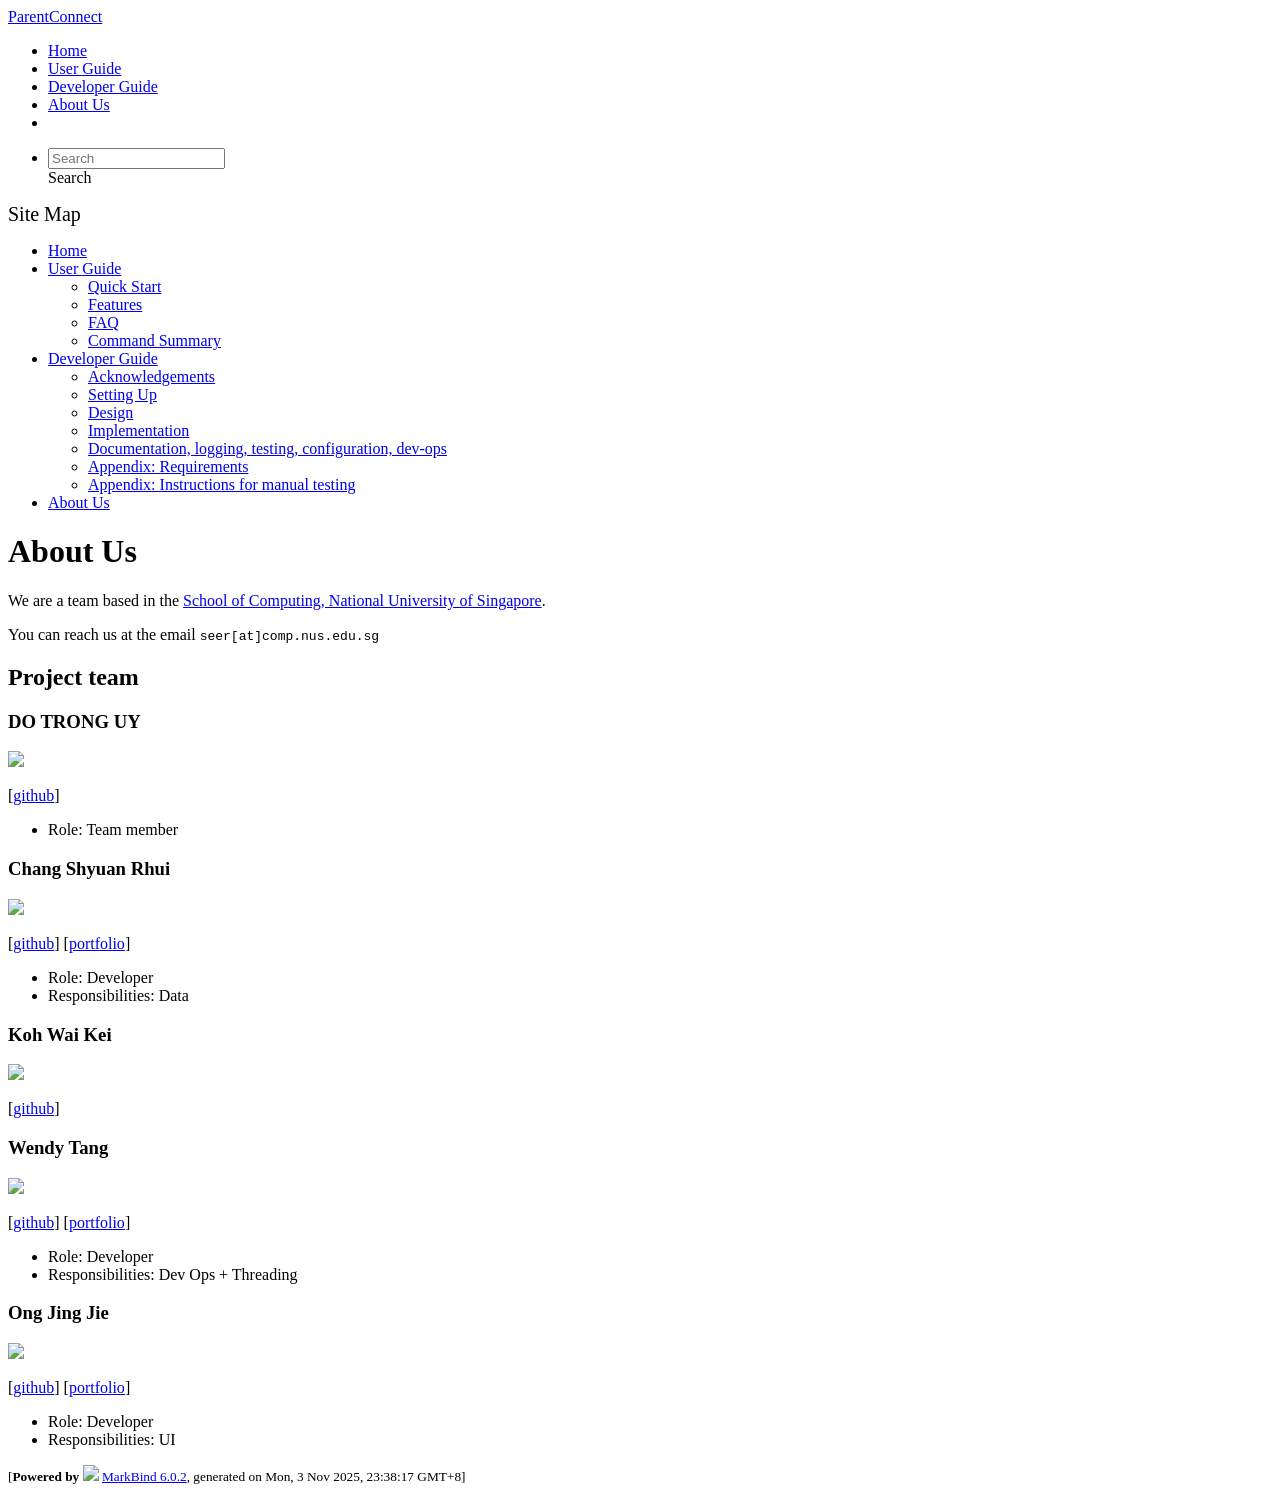
==== AboutUs.html @ 3d9f81b3 "deploy: b4c745f3f45151ed0545502f9b1c8d0e67c50412" ====
<!DOCTYPE html>
<html>
<head>
    <meta charset="utf-8">
    <meta http-equiv="X-UA-Compatible" content="IE=edge">
    <meta name="generator" content="MarkBind 6.0.2">
    <meta name="viewport" content="width=device-width, initial-scale=1"><title>ParentConnect - About Us - AddressBook Level-3</title> <link rel="stylesheet" href="/tp/markbind/css/bootstrap.min.css"> <link rel="stylesheet" href="/tp/markbind/fontawesome/css/all.min.css"> <link rel="stylesheet" href="/tp/markbind/glyphicons/css/bootstrap-glyphicons.min.css"><link rel="stylesheet" href="/tp/markbind/css/codeblock-light.min.css"><link rel="stylesheet" href="/tp/markbind/css/markbind.min.css"><link rel="stylesheet" href="/tp/plugins/markbind-plugin-anchors/markbind-plugin-anchors.css"><link rel="stylesheet" href="/tp/plugins/markbind-plugin-tree/markbind-plugin-tree.css">
    
  <link rel="stylesheet" href="/tp/stylesheets/main.css">
<link rel="icon" href="/tp/images/SeEduLogo.png"></head>
<script>
  const baseUrl = '/tp'
</script>
<body >
<div id="app"><!--[--><header sticky><div data-v-2dc82f13><nav class="navbar navbar-expand-md d-print-none navbar-dark bg-dark" data-v-2dc82f13><div class="container-fluid" data-v-2dc82f13><div class="navbar-left" data-v-2dc82f13><!--[--><a href="/tp/index.html" title="Home" class="navbar-brand">ParentConnect</a><!--]--></div><div class="navbar-default" data-v-2dc82f13><ul class="navbar-nav me-auto mt-2 mt-lg-0" data-v-2dc82f13><!--[--> <li><a href="/tp/index.html" class="nav-link">Home</a></li> <li><a href="/tp/UserGuide.html" class="nav-link">User Guide</a></li> <li><a href="/tp/DeveloperGuide.html" class="nav-link">Developer Guide</a></li> <li><a href="/tp/AboutUs.html" class="nav-link">About Us</a></li> <li><a href="https://github.com/se-edu/addressbook-level3" target="_blank" class="nav-link"><span><span aria-hidden="true" class="fab fa-github"></span></span></a></li> <!--]--></ul></div><ul class="navbar-nav navbar-right" data-v-2dc82f13><!--[--><li><form class="navbar-form"><div style="position:relative;" class="dropdown" data-v-00e26d0a><!--[--><input value="" data-bs-toggle="dropdown" type="text" class="form-control" placeholder="Search" autocomplete="off" data-v-00e26d0a><div class="form-control placeholder-div-hidden" data-v-00e26d0a>Search</div><!--]--><ul class="dropdown-menu search-dropdown-menu dropdown-menu-hidden dropdown-menu-end" data-v-00e26d0a><!--[--><!--]--></ul></div></form></li><!--]--></ul></div></nav><div style="display:none;" class="lower-navbar-container" data-v-2dc82f13><!--[--><!----><!----><!--]--></div></div></header> <div id="flex-body"><nav id="site-nav" data-v-6b1b63d2><!--[--><div class="site-nav-top"><div class="fw-bold mb-2" style="font-size:1.25rem;">Site Map</div></div> <div class="nav-component slim-scroll"><div class="site-nav-root"><!--[--><ul class="site-nav-list site-nav-list-root" data-v-6b1b63d2><!--[--><li><div class="site-nav-default-list-item site-nav-list-item-0" onclick="handleSiteNavClick(this)"><a href="/tp/index.html">Home</a></div></li> <li><div class="site-nav-default-list-item site-nav-list-item-0" onclick="handleSiteNavClick(this)"><a href="/tp/UserGuide.html">User Guide</a> <div class="site-nav-dropdown-btn-container"><i class="site-nav-dropdown-btn-icon site-nav-rotate-icon" onclick="handleSiteNavClick(this.parentNode.parentNode, false); event.stopPropagation();"><span class="glyphicon glyphicon-menu-down" aria-hidden="true"></span></i></div></div><ul class="site-nav-dropdown-container site-nav-dropdown-container-open site-nav-list"><li><div class="site-nav-default-list-item site-nav-list-item-1" onclick="handleSiteNavClick(this)"><a href="/tp/UserGuide.html#quick-start">Quick Start</a></div></li> <li><div class="site-nav-default-list-item site-nav-list-item-1" onclick="handleSiteNavClick(this)"><a href="/tp/UserGuide.html#features">Features</a></div></li> <li><div class="site-nav-default-list-item site-nav-list-item-1" onclick="handleSiteNavClick(this)"><a href="/tp/UserGuide.html#faq">FAQ</a></div></li> <li><div class="site-nav-default-list-item site-nav-list-item-1" onclick="handleSiteNavClick(this)"><a href="/tp/UserGuide.html#faq">Command Summary</a></div></li></ul></li> <li><div class="site-nav-default-list-item site-nav-list-item-0" onclick="handleSiteNavClick(this)"><a href="/tp/DeveloperGuide.html">Developer Guide</a> <div class="site-nav-dropdown-btn-container"><i class="site-nav-dropdown-btn-icon site-nav-rotate-icon" onclick="handleSiteNavClick(this.parentNode.parentNode, false); event.stopPropagation();"><span class="glyphicon glyphicon-menu-down" aria-hidden="true"></span></i></div></div><ul class="site-nav-dropdown-container site-nav-dropdown-container-open site-nav-list"><li><div class="site-nav-default-list-item site-nav-list-item-1" onclick="handleSiteNavClick(this)"><a href="/tp/DeveloperGuide.html#acknowledgements">Acknowledgements</a></div></li> <li><div class="site-nav-default-list-item site-nav-list-item-1" onclick="handleSiteNavClick(this)"><a href="/tp/DeveloperGuide.html#setting-up-getting-started">Setting Up</a></div></li> <li><div class="site-nav-default-list-item site-nav-list-item-1" onclick="handleSiteNavClick(this)"><a href="/tp/DeveloperGuide.html#design">Design</a></div></li> <li><div class="site-nav-default-list-item site-nav-list-item-1" onclick="handleSiteNavClick(this)"><a href="/tp/DeveloperGuide.html#implementation">Implementation</a></div></li> <li><div class="site-nav-default-list-item site-nav-list-item-1" onclick="handleSiteNavClick(this)"><a href="/tp/DeveloperGuide.html#documentation-logging-testing-configuration-dev-ops">Documentation, logging, testing, configuration, dev-ops</a></div></li> <li><div class="site-nav-default-list-item site-nav-list-item-1" onclick="handleSiteNavClick(this)"><a href="/tp/DeveloperGuide.html#appendix-requirements">Appendix: Requirements</a></div></li> <li><div class="site-nav-default-list-item site-nav-list-item-1" onclick="handleSiteNavClick(this)"><a href="/tp/DeveloperGuide.html#appendix-instructions-for-manual-testing">Appendix: Instructions for manual testing</a></div></li></ul></li> <li><div class="site-nav-default-list-item site-nav-list-item-0" onclick="handleSiteNavClick(this)"><a href="/tp/AboutUs.html">About Us</a></div></li><!--]--><!--v-if--></ul><!--]--></div></div><!--]--><!--v-if--></nav> <div id="content-wrapper"><h1 id="about-us">About Us<a class="fa fa-anchor" href="#about-us" onclick="event.stopPropagation()"></a></h1> <p>We are a team based in the <a href="http://www.comp.nus.edu.sg">School of Computing, National University of Singapore</a>.</p> <p>You can reach us at the email <code class="hljs inline no-lang">seer[at]comp.nus.edu.sg</code></p> <h2 id="project-team">Project team<a class="fa fa-anchor" href="#project-team" onclick="event.stopPropagation()"></a></h2> <h3 id="do-trong-uy">DO TRONG UY<a class="fa fa-anchor" href="#do-trong-uy" onclick="event.stopPropagation()"></a></h3> <img src="/tp/images/uylulu.png" width="200px"> <p>[<a href="http://github.com/uylulu">github</a>]</p> <ul><li>Role: Team member</li></ul> <h3 id="chang-shyuan-rhui">Chang Shyuan Rhui<a class="fa fa-anchor" href="#chang-shyuan-rhui" onclick="event.stopPropagation()"></a></h3> <img src="/tp/images/csrhui.png" width="200px"> <p>[<a href="http://github.com/csrhui">github</a>]
[<a href="/tp/team/johndoe.html">portfolio</a>]</p> <ul><li>Role: Developer</li> <li>Responsibilities: Data</li></ul> <h3 id="koh-wai-kei">Koh Wai Kei<a class="fa fa-anchor" href="#koh-wai-kei" onclick="event.stopPropagation()"></a></h3> <img src="/tp/images/yk-tuturu.png" width="200px"> <p>[<a href="http://github.com/yk-tuturu">github</a>]</p> <h3 id="wendy-tang">Wendy Tang<a class="fa fa-anchor" href="#wendy-tang" onclick="event.stopPropagation()"></a></h3> <img src="/tp/images/wenn5055.png" width="200px"> <p>[<a href="http://github.com/wenn5055">github</a>]
[<a href="/tp/team/johndoe.html">portfolio</a>]</p> <ul><li>Role: Developer</li> <li>Responsibilities: Dev Ops + Threading</li></ul> <h3 id="ong-jing-jie">Ong Jing Jie<a class="fa fa-anchor" href="#ong-jing-jie" onclick="event.stopPropagation()"></a></h3> <img src="/tp/images/schpeider.png" width="200px"> <p>[<a href="http://github.com/schpeider">github</a>]
[<a href="/tp/team/johndoe.html">portfolio</a>]</p> <ul><li>Role: Developer</li> <li>Responsibilities: UI</li></ul></div> <nav id="page-nav" data-v-6b1b63d2><!--[--><div class="nav-component slim-scroll"></div><!--]--><!--v-if--></nav> <div class="scroll-top-button fa-lg d-print-none" style="display:none;bottom:2%;right:2%;position:fixed;" aria-hidden="true"><!--[--><i class="fas fa-arrow-circle-up"></i><!--]--></div></div> <footer><div class="text-center"><small>[<span><strong>Powered by</strong></span> <img src="https://markbind.org/favicon.ico" width="30"> <a href="https://markbind.org/">MarkBind 6.0.2</a>, generated on Mon, 3 Nov 2025, 23:38:17 GMT+8]</small></div></footer><!--]--></div>
</body><script src="/tp/markbind/js/bootstrap-utility.min.js"></script>
<script src="/tp/markbind/js/polyfill.min.js"></script>
<script src="/tp/markbind/js/vue.global.prod.min.js"></script>
<script src="/tp/markbind/js/markbind.min.js"></script>
<script src="AboutUs.page-vue-render.js"></script>
<script>
  MarkBind.setupWithSearch()
</script>
</html>
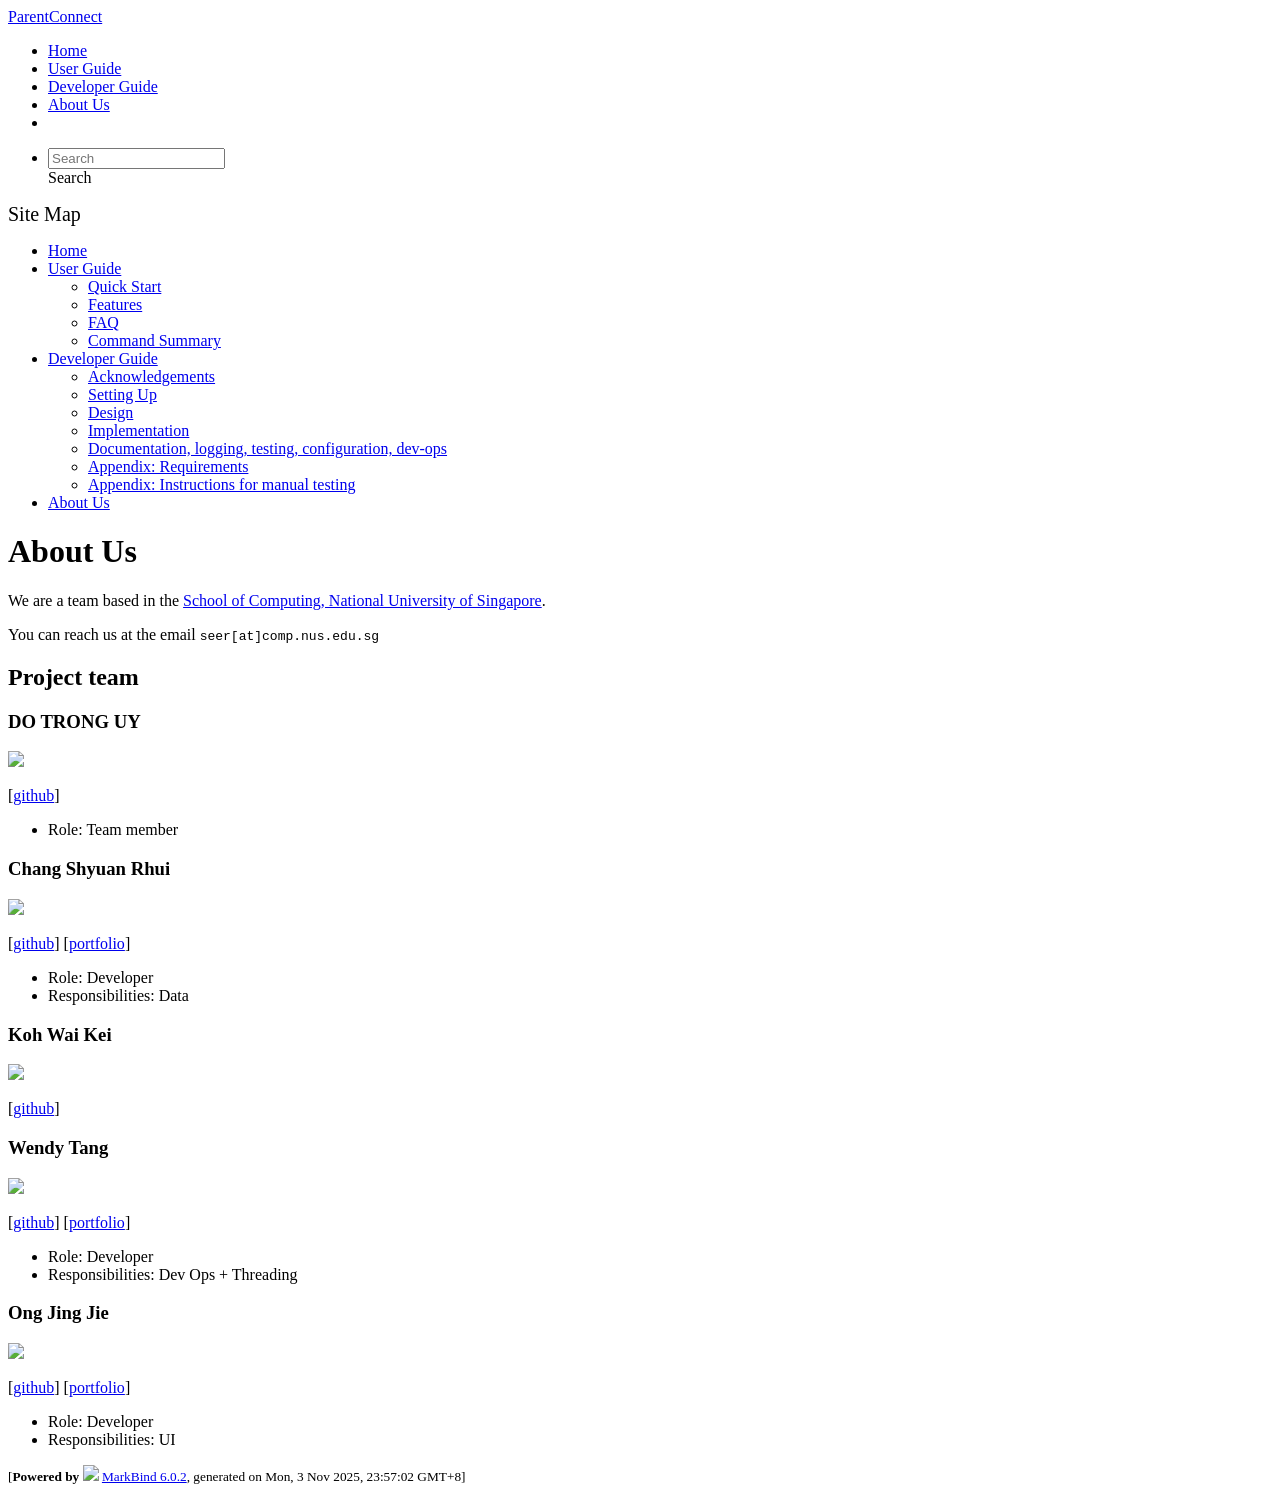
==== commit 298acc7b: "deploy: 290a7c4118dea7f936cc886334d840b276060753" ====
--- a/AboutUs.html
+++ b/AboutUs.html
@@ -15,7 +15,7 @@
 <div id="app"><!--[--><header sticky><div data-v-2dc82f13><nav class="navbar navbar-expand-md d-print-none navbar-dark bg-dark" data-v-2dc82f13><div class="container-fluid" data-v-2dc82f13><div class="navbar-left" data-v-2dc82f13><!--[--><a href="/tp/index.html" title="Home" class="navbar-brand">ParentConnect</a><!--]--></div><div class="navbar-default" data-v-2dc82f13><ul class="navbar-nav me-auto mt-2 mt-lg-0" data-v-2dc82f13><!--[--> <li><a href="/tp/index.html" class="nav-link">Home</a></li> <li><a href="/tp/UserGuide.html" class="nav-link">User Guide</a></li> <li><a href="/tp/DeveloperGuide.html" class="nav-link">Developer Guide</a></li> <li><a href="/tp/AboutUs.html" class="nav-link">About Us</a></li> <li><a href="https://github.com/se-edu/addressbook-level3" target="_blank" class="nav-link"><span><span aria-hidden="true" class="fab fa-github"></span></span></a></li> <!--]--></ul></div><ul class="navbar-nav navbar-right" data-v-2dc82f13><!--[--><li><form class="navbar-form"><div style="position:relative;" class="dropdown" data-v-00e26d0a><!--[--><input value="" data-bs-toggle="dropdown" type="text" class="form-control" placeholder="Search" autocomplete="off" data-v-00e26d0a><div class="form-control placeholder-div-hidden" data-v-00e26d0a>Search</div><!--]--><ul class="dropdown-menu search-dropdown-menu dropdown-menu-hidden dropdown-menu-end" data-v-00e26d0a><!--[--><!--]--></ul></div></form></li><!--]--></ul></div></nav><div style="display:none;" class="lower-navbar-container" data-v-2dc82f13><!--[--><!----><!----><!--]--></div></div></header> <div id="flex-body"><nav id="site-nav" data-v-6b1b63d2><!--[--><div class="site-nav-top"><div class="fw-bold mb-2" style="font-size:1.25rem;">Site Map</div></div> <div class="nav-component slim-scroll"><div class="site-nav-root"><!--[--><ul class="site-nav-list site-nav-list-root" data-v-6b1b63d2><!--[--><li><div class="site-nav-default-list-item site-nav-list-item-0" onclick="handleSiteNavClick(this)"><a href="/tp/index.html">Home</a></div></li> <li><div class="site-nav-default-list-item site-nav-list-item-0" onclick="handleSiteNavClick(this)"><a href="/tp/UserGuide.html">User Guide</a> <div class="site-nav-dropdown-btn-container"><i class="site-nav-dropdown-btn-icon site-nav-rotate-icon" onclick="handleSiteNavClick(this.parentNode.parentNode, false); event.stopPropagation();"><span class="glyphicon glyphicon-menu-down" aria-hidden="true"></span></i></div></div><ul class="site-nav-dropdown-container site-nav-dropdown-container-open site-nav-list"><li><div class="site-nav-default-list-item site-nav-list-item-1" onclick="handleSiteNavClick(this)"><a href="/tp/UserGuide.html#quick-start">Quick Start</a></div></li> <li><div class="site-nav-default-list-item site-nav-list-item-1" onclick="handleSiteNavClick(this)"><a href="/tp/UserGuide.html#features">Features</a></div></li> <li><div class="site-nav-default-list-item site-nav-list-item-1" onclick="handleSiteNavClick(this)"><a href="/tp/UserGuide.html#faq">FAQ</a></div></li> <li><div class="site-nav-default-list-item site-nav-list-item-1" onclick="handleSiteNavClick(this)"><a href="/tp/UserGuide.html#faq">Command Summary</a></div></li></ul></li> <li><div class="site-nav-default-list-item site-nav-list-item-0" onclick="handleSiteNavClick(this)"><a href="/tp/DeveloperGuide.html">Developer Guide</a> <div class="site-nav-dropdown-btn-container"><i class="site-nav-dropdown-btn-icon site-nav-rotate-icon" onclick="handleSiteNavClick(this.parentNode.parentNode, false); event.stopPropagation();"><span class="glyphicon glyphicon-menu-down" aria-hidden="true"></span></i></div></div><ul class="site-nav-dropdown-container site-nav-dropdown-container-open site-nav-list"><li><div class="site-nav-default-list-item site-nav-list-item-1" onclick="handleSiteNavClick(this)"><a href="/tp/DeveloperGuide.html#acknowledgements">Acknowledgements</a></div></li> <li><div class="site-nav-default-list-item site-nav-list-item-1" onclick="handleSiteNavClick(this)"><a href="/tp/DeveloperGuide.html#setting-up-getting-started">Setting Up</a></div></li> <li><div class="site-nav-default-list-item site-nav-list-item-1" onclick="handleSiteNavClick(this)"><a href="/tp/DeveloperGuide.html#design">Design</a></div></li> <li><div class="site-nav-default-list-item site-nav-list-item-1" onclick="handleSiteNavClick(this)"><a href="/tp/DeveloperGuide.html#implementation">Implementation</a></div></li> <li><div class="site-nav-default-list-item site-nav-list-item-1" onclick="handleSiteNavClick(this)"><a href="/tp/DeveloperGuide.html#documentation-logging-testing-configuration-dev-ops">Documentation, logging, testing, configuration, dev-ops</a></div></li> <li><div class="site-nav-default-list-item site-nav-list-item-1" onclick="handleSiteNavClick(this)"><a href="/tp/DeveloperGuide.html#appendix-requirements">Appendix: Requirements</a></div></li> <li><div class="site-nav-default-list-item site-nav-list-item-1" onclick="handleSiteNavClick(this)"><a href="/tp/DeveloperGuide.html#appendix-instructions-for-manual-testing">Appendix: Instructions for manual testing</a></div></li></ul></li> <li><div class="site-nav-default-list-item site-nav-list-item-0" onclick="handleSiteNavClick(this)"><a href="/tp/AboutUs.html">About Us</a></div></li><!--]--><!--v-if--></ul><!--]--></div></div><!--]--><!--v-if--></nav> <div id="content-wrapper"><h1 id="about-us">About Us<a class="fa fa-anchor" href="#about-us" onclick="event.stopPropagation()"></a></h1> <p>We are a team based in the <a href="http://www.comp.nus.edu.sg">School of Computing, National University of Singapore</a>.</p> <p>You can reach us at the email <code class="hljs inline no-lang">seer[at]comp.nus.edu.sg</code></p> <h2 id="project-team">Project team<a class="fa fa-anchor" href="#project-team" onclick="event.stopPropagation()"></a></h2> <h3 id="do-trong-uy">DO TRONG UY<a class="fa fa-anchor" href="#do-trong-uy" onclick="event.stopPropagation()"></a></h3> <img src="/tp/images/uylulu.png" width="200px"> <p>[<a href="http://github.com/uylulu">github</a>]</p> <ul><li>Role: Team member</li></ul> <h3 id="chang-shyuan-rhui">Chang Shyuan Rhui<a class="fa fa-anchor" href="#chang-shyuan-rhui" onclick="event.stopPropagation()"></a></h3> <img src="/tp/images/csrhui.png" width="200px"> <p>[<a href="http://github.com/csrhui">github</a>]
 [<a href="/tp/team/johndoe.html">portfolio</a>]</p> <ul><li>Role: Developer</li> <li>Responsibilities: Data</li></ul> <h3 id="koh-wai-kei">Koh Wai Kei<a class="fa fa-anchor" href="#koh-wai-kei" onclick="event.stopPropagation()"></a></h3> <img src="/tp/images/yk-tuturu.png" width="200px"> <p>[<a href="http://github.com/yk-tuturu">github</a>]</p> <h3 id="wendy-tang">Wendy Tang<a class="fa fa-anchor" href="#wendy-tang" onclick="event.stopPropagation()"></a></h3> <img src="/tp/images/wenn5055.png" width="200px"> <p>[<a href="http://github.com/wenn5055">github</a>]
 [<a href="/tp/team/johndoe.html">portfolio</a>]</p> <ul><li>Role: Developer</li> <li>Responsibilities: Dev Ops + Threading</li></ul> <h3 id="ong-jing-jie">Ong Jing Jie<a class="fa fa-anchor" href="#ong-jing-jie" onclick="event.stopPropagation()"></a></h3> <img src="/tp/images/schpeider.png" width="200px"> <p>[<a href="http://github.com/schpeider">github</a>]
-[<a href="/tp/team/johndoe.html">portfolio</a>]</p> <ul><li>Role: Developer</li> <li>Responsibilities: UI</li></ul></div> <nav id="page-nav" data-v-6b1b63d2><!--[--><div class="nav-component slim-scroll"></div><!--]--><!--v-if--></nav> <div class="scroll-top-button fa-lg d-print-none" style="display:none;bottom:2%;right:2%;position:fixed;" aria-hidden="true"><!--[--><i class="fas fa-arrow-circle-up"></i><!--]--></div></div> <footer><div class="text-center"><small>[<span><strong>Powered by</strong></span> <img src="https://markbind.org/favicon.ico" width="30"> <a href="https://markbind.org/">MarkBind 6.0.2</a>, generated on Mon, 3 Nov 2025, 23:38:17 GMT+8]</small></div></footer><!--]--></div>
+[<a href="/tp/team/johndoe.html">portfolio</a>]</p> <ul><li>Role: Developer</li> <li>Responsibilities: UI</li></ul></div> <nav id="page-nav" data-v-6b1b63d2><!--[--><div class="nav-component slim-scroll"></div><!--]--><!--v-if--></nav> <div class="scroll-top-button fa-lg d-print-none" style="display:none;bottom:2%;right:2%;position:fixed;" aria-hidden="true"><!--[--><i class="fas fa-arrow-circle-up"></i><!--]--></div></div> <footer><div class="text-center"><small>[<span><strong>Powered by</strong></span> <img src="https://markbind.org/favicon.ico" width="30"> <a href="https://markbind.org/">MarkBind 6.0.2</a>, generated on Mon, 3 Nov 2025, 23:57:02 GMT+8]</small></div></footer><!--]--></div>
 </body><script src="/tp/markbind/js/bootstrap-utility.min.js"></script>
 <script src="/tp/markbind/js/polyfill.min.js"></script>
 <script src="/tp/markbind/js/vue.global.prod.min.js"></script>
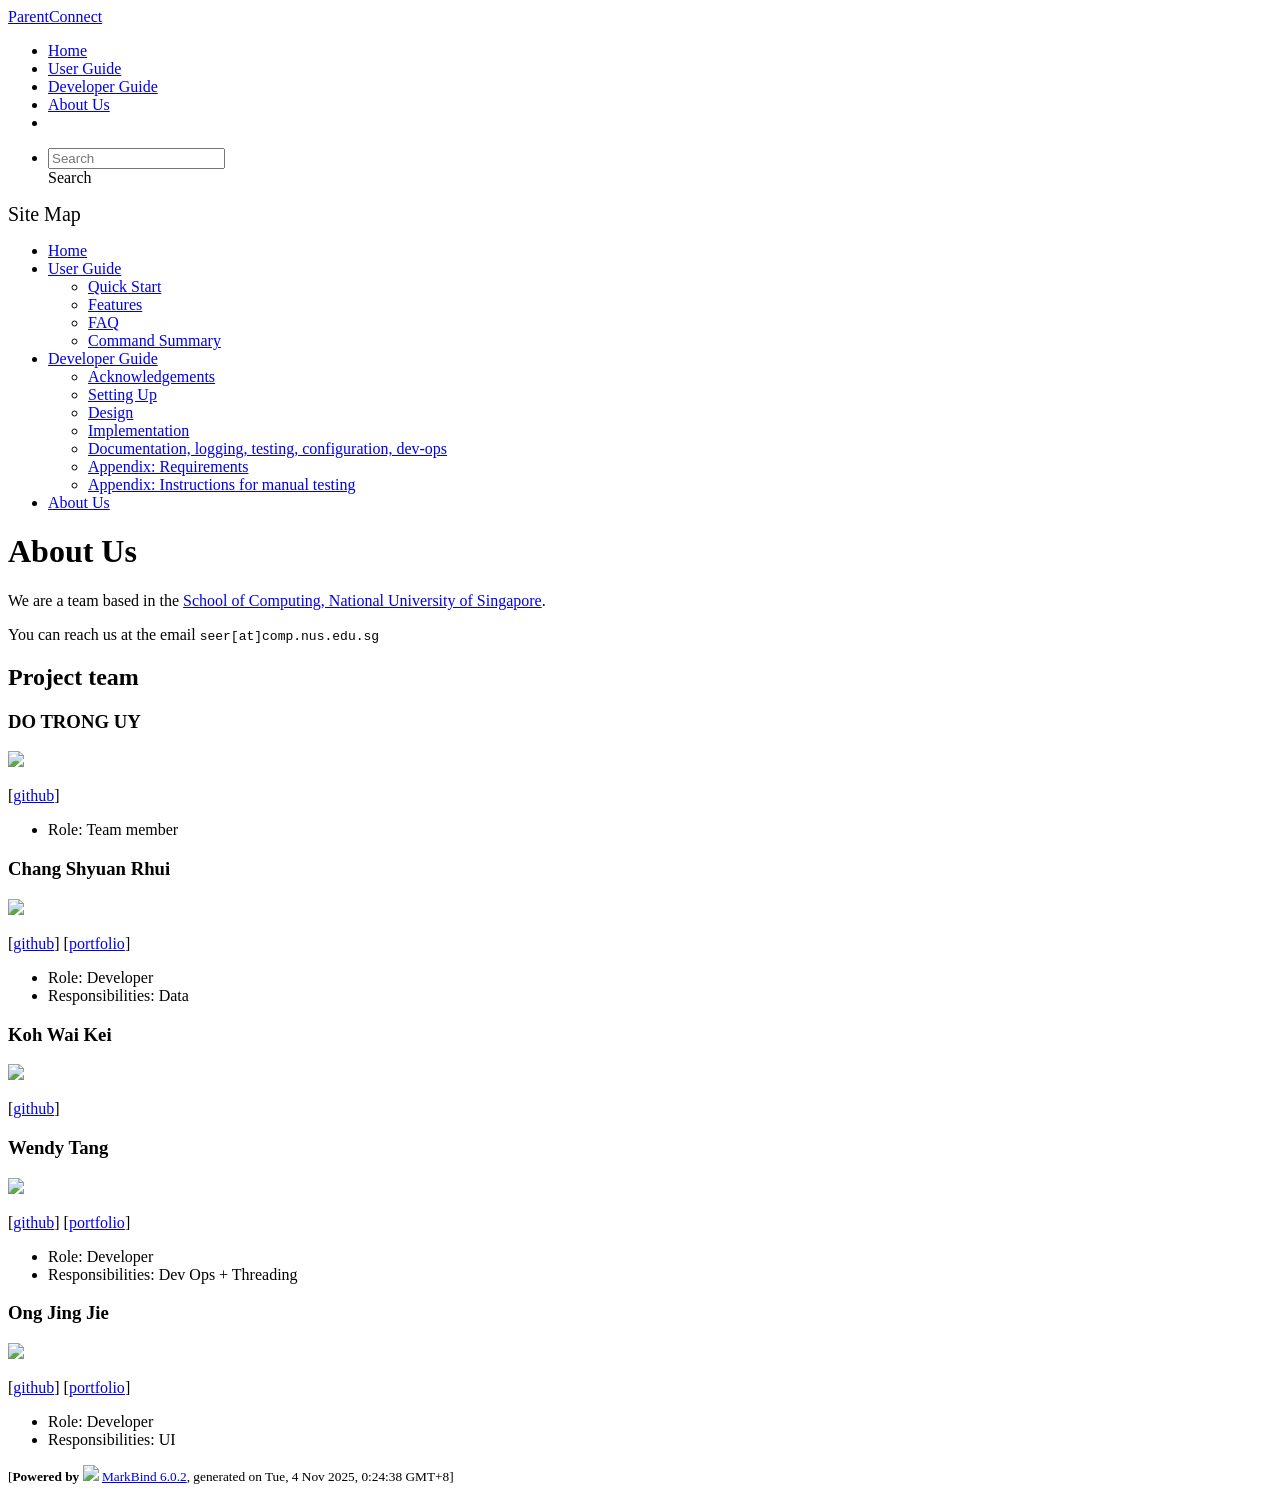
==== commit 12abc6a8: "deploy: 0db432ea72a63bb3f843a6c19402aaf4fbc624c0" ====
--- a/AboutUs.html
+++ b/AboutUs.html
@@ -15,7 +15,7 @@
 <div id="app"><!--[--><header sticky><div data-v-2dc82f13><nav class="navbar navbar-expand-md d-print-none navbar-dark bg-dark" data-v-2dc82f13><div class="container-fluid" data-v-2dc82f13><div class="navbar-left" data-v-2dc82f13><!--[--><a href="/tp/index.html" title="Home" class="navbar-brand">ParentConnect</a><!--]--></div><div class="navbar-default" data-v-2dc82f13><ul class="navbar-nav me-auto mt-2 mt-lg-0" data-v-2dc82f13><!--[--> <li><a href="/tp/index.html" class="nav-link">Home</a></li> <li><a href="/tp/UserGuide.html" class="nav-link">User Guide</a></li> <li><a href="/tp/DeveloperGuide.html" class="nav-link">Developer Guide</a></li> <li><a href="/tp/AboutUs.html" class="nav-link">About Us</a></li> <li><a href="https://github.com/se-edu/addressbook-level3" target="_blank" class="nav-link"><span><span aria-hidden="true" class="fab fa-github"></span></span></a></li> <!--]--></ul></div><ul class="navbar-nav navbar-right" data-v-2dc82f13><!--[--><li><form class="navbar-form"><div style="position:relative;" class="dropdown" data-v-00e26d0a><!--[--><input value="" data-bs-toggle="dropdown" type="text" class="form-control" placeholder="Search" autocomplete="off" data-v-00e26d0a><div class="form-control placeholder-div-hidden" data-v-00e26d0a>Search</div><!--]--><ul class="dropdown-menu search-dropdown-menu dropdown-menu-hidden dropdown-menu-end" data-v-00e26d0a><!--[--><!--]--></ul></div></form></li><!--]--></ul></div></nav><div style="display:none;" class="lower-navbar-container" data-v-2dc82f13><!--[--><!----><!----><!--]--></div></div></header> <div id="flex-body"><nav id="site-nav" data-v-6b1b63d2><!--[--><div class="site-nav-top"><div class="fw-bold mb-2" style="font-size:1.25rem;">Site Map</div></div> <div class="nav-component slim-scroll"><div class="site-nav-root"><!--[--><ul class="site-nav-list site-nav-list-root" data-v-6b1b63d2><!--[--><li><div class="site-nav-default-list-item site-nav-list-item-0" onclick="handleSiteNavClick(this)"><a href="/tp/index.html">Home</a></div></li> <li><div class="site-nav-default-list-item site-nav-list-item-0" onclick="handleSiteNavClick(this)"><a href="/tp/UserGuide.html">User Guide</a> <div class="site-nav-dropdown-btn-container"><i class="site-nav-dropdown-btn-icon site-nav-rotate-icon" onclick="handleSiteNavClick(this.parentNode.parentNode, false); event.stopPropagation();"><span class="glyphicon glyphicon-menu-down" aria-hidden="true"></span></i></div></div><ul class="site-nav-dropdown-container site-nav-dropdown-container-open site-nav-list"><li><div class="site-nav-default-list-item site-nav-list-item-1" onclick="handleSiteNavClick(this)"><a href="/tp/UserGuide.html#quick-start">Quick Start</a></div></li> <li><div class="site-nav-default-list-item site-nav-list-item-1" onclick="handleSiteNavClick(this)"><a href="/tp/UserGuide.html#features">Features</a></div></li> <li><div class="site-nav-default-list-item site-nav-list-item-1" onclick="handleSiteNavClick(this)"><a href="/tp/UserGuide.html#faq">FAQ</a></div></li> <li><div class="site-nav-default-list-item site-nav-list-item-1" onclick="handleSiteNavClick(this)"><a href="/tp/UserGuide.html#faq">Command Summary</a></div></li></ul></li> <li><div class="site-nav-default-list-item site-nav-list-item-0" onclick="handleSiteNavClick(this)"><a href="/tp/DeveloperGuide.html">Developer Guide</a> <div class="site-nav-dropdown-btn-container"><i class="site-nav-dropdown-btn-icon site-nav-rotate-icon" onclick="handleSiteNavClick(this.parentNode.parentNode, false); event.stopPropagation();"><span class="glyphicon glyphicon-menu-down" aria-hidden="true"></span></i></div></div><ul class="site-nav-dropdown-container site-nav-dropdown-container-open site-nav-list"><li><div class="site-nav-default-list-item site-nav-list-item-1" onclick="handleSiteNavClick(this)"><a href="/tp/DeveloperGuide.html#acknowledgements">Acknowledgements</a></div></li> <li><div class="site-nav-default-list-item site-nav-list-item-1" onclick="handleSiteNavClick(this)"><a href="/tp/DeveloperGuide.html#setting-up-getting-started">Setting Up</a></div></li> <li><div class="site-nav-default-list-item site-nav-list-item-1" onclick="handleSiteNavClick(this)"><a href="/tp/DeveloperGuide.html#design">Design</a></div></li> <li><div class="site-nav-default-list-item site-nav-list-item-1" onclick="handleSiteNavClick(this)"><a href="/tp/DeveloperGuide.html#implementation">Implementation</a></div></li> <li><div class="site-nav-default-list-item site-nav-list-item-1" onclick="handleSiteNavClick(this)"><a href="/tp/DeveloperGuide.html#documentation-logging-testing-configuration-dev-ops">Documentation, logging, testing, configuration, dev-ops</a></div></li> <li><div class="site-nav-default-list-item site-nav-list-item-1" onclick="handleSiteNavClick(this)"><a href="/tp/DeveloperGuide.html#appendix-requirements">Appendix: Requirements</a></div></li> <li><div class="site-nav-default-list-item site-nav-list-item-1" onclick="handleSiteNavClick(this)"><a href="/tp/DeveloperGuide.html#appendix-instructions-for-manual-testing">Appendix: Instructions for manual testing</a></div></li></ul></li> <li><div class="site-nav-default-list-item site-nav-list-item-0" onclick="handleSiteNavClick(this)"><a href="/tp/AboutUs.html">About Us</a></div></li><!--]--><!--v-if--></ul><!--]--></div></div><!--]--><!--v-if--></nav> <div id="content-wrapper"><h1 id="about-us">About Us<a class="fa fa-anchor" href="#about-us" onclick="event.stopPropagation()"></a></h1> <p>We are a team based in the <a href="http://www.comp.nus.edu.sg">School of Computing, National University of Singapore</a>.</p> <p>You can reach us at the email <code class="hljs inline no-lang">seer[at]comp.nus.edu.sg</code></p> <h2 id="project-team">Project team<a class="fa fa-anchor" href="#project-team" onclick="event.stopPropagation()"></a></h2> <h3 id="do-trong-uy">DO TRONG UY<a class="fa fa-anchor" href="#do-trong-uy" onclick="event.stopPropagation()"></a></h3> <img src="/tp/images/uylulu.png" width="200px"> <p>[<a href="http://github.com/uylulu">github</a>]</p> <ul><li>Role: Team member</li></ul> <h3 id="chang-shyuan-rhui">Chang Shyuan Rhui<a class="fa fa-anchor" href="#chang-shyuan-rhui" onclick="event.stopPropagation()"></a></h3> <img src="/tp/images/csrhui.png" width="200px"> <p>[<a href="http://github.com/csrhui">github</a>]
 [<a href="/tp/team/johndoe.html">portfolio</a>]</p> <ul><li>Role: Developer</li> <li>Responsibilities: Data</li></ul> <h3 id="koh-wai-kei">Koh Wai Kei<a class="fa fa-anchor" href="#koh-wai-kei" onclick="event.stopPropagation()"></a></h3> <img src="/tp/images/yk-tuturu.png" width="200px"> <p>[<a href="http://github.com/yk-tuturu">github</a>]</p> <h3 id="wendy-tang">Wendy Tang<a class="fa fa-anchor" href="#wendy-tang" onclick="event.stopPropagation()"></a></h3> <img src="/tp/images/wenn5055.png" width="200px"> <p>[<a href="http://github.com/wenn5055">github</a>]
 [<a href="/tp/team/johndoe.html">portfolio</a>]</p> <ul><li>Role: Developer</li> <li>Responsibilities: Dev Ops + Threading</li></ul> <h3 id="ong-jing-jie">Ong Jing Jie<a class="fa fa-anchor" href="#ong-jing-jie" onclick="event.stopPropagation()"></a></h3> <img src="/tp/images/schpeider.png" width="200px"> <p>[<a href="http://github.com/schpeider">github</a>]
-[<a href="/tp/team/johndoe.html">portfolio</a>]</p> <ul><li>Role: Developer</li> <li>Responsibilities: UI</li></ul></div> <nav id="page-nav" data-v-6b1b63d2><!--[--><div class="nav-component slim-scroll"></div><!--]--><!--v-if--></nav> <div class="scroll-top-button fa-lg d-print-none" style="display:none;bottom:2%;right:2%;position:fixed;" aria-hidden="true"><!--[--><i class="fas fa-arrow-circle-up"></i><!--]--></div></div> <footer><div class="text-center"><small>[<span><strong>Powered by</strong></span> <img src="https://markbind.org/favicon.ico" width="30"> <a href="https://markbind.org/">MarkBind 6.0.2</a>, generated on Mon, 3 Nov 2025, 23:57:02 GMT+8]</small></div></footer><!--]--></div>
+[<a href="/tp/team/johndoe.html">portfolio</a>]</p> <ul><li>Role: Developer</li> <li>Responsibilities: UI</li></ul></div> <nav id="page-nav" data-v-6b1b63d2><!--[--><div class="nav-component slim-scroll"></div><!--]--><!--v-if--></nav> <div class="scroll-top-button fa-lg d-print-none" style="display:none;bottom:2%;right:2%;position:fixed;" aria-hidden="true"><!--[--><i class="fas fa-arrow-circle-up"></i><!--]--></div></div> <footer><div class="text-center"><small>[<span><strong>Powered by</strong></span> <img src="https://markbind.org/favicon.ico" width="30"> <a href="https://markbind.org/">MarkBind 6.0.2</a>, generated on Tue, 4 Nov 2025, 0:24:38 GMT+8]</small></div></footer><!--]--></div>
 </body><script src="/tp/markbind/js/bootstrap-utility.min.js"></script>
 <script src="/tp/markbind/js/polyfill.min.js"></script>
 <script src="/tp/markbind/js/vue.global.prod.min.js"></script>
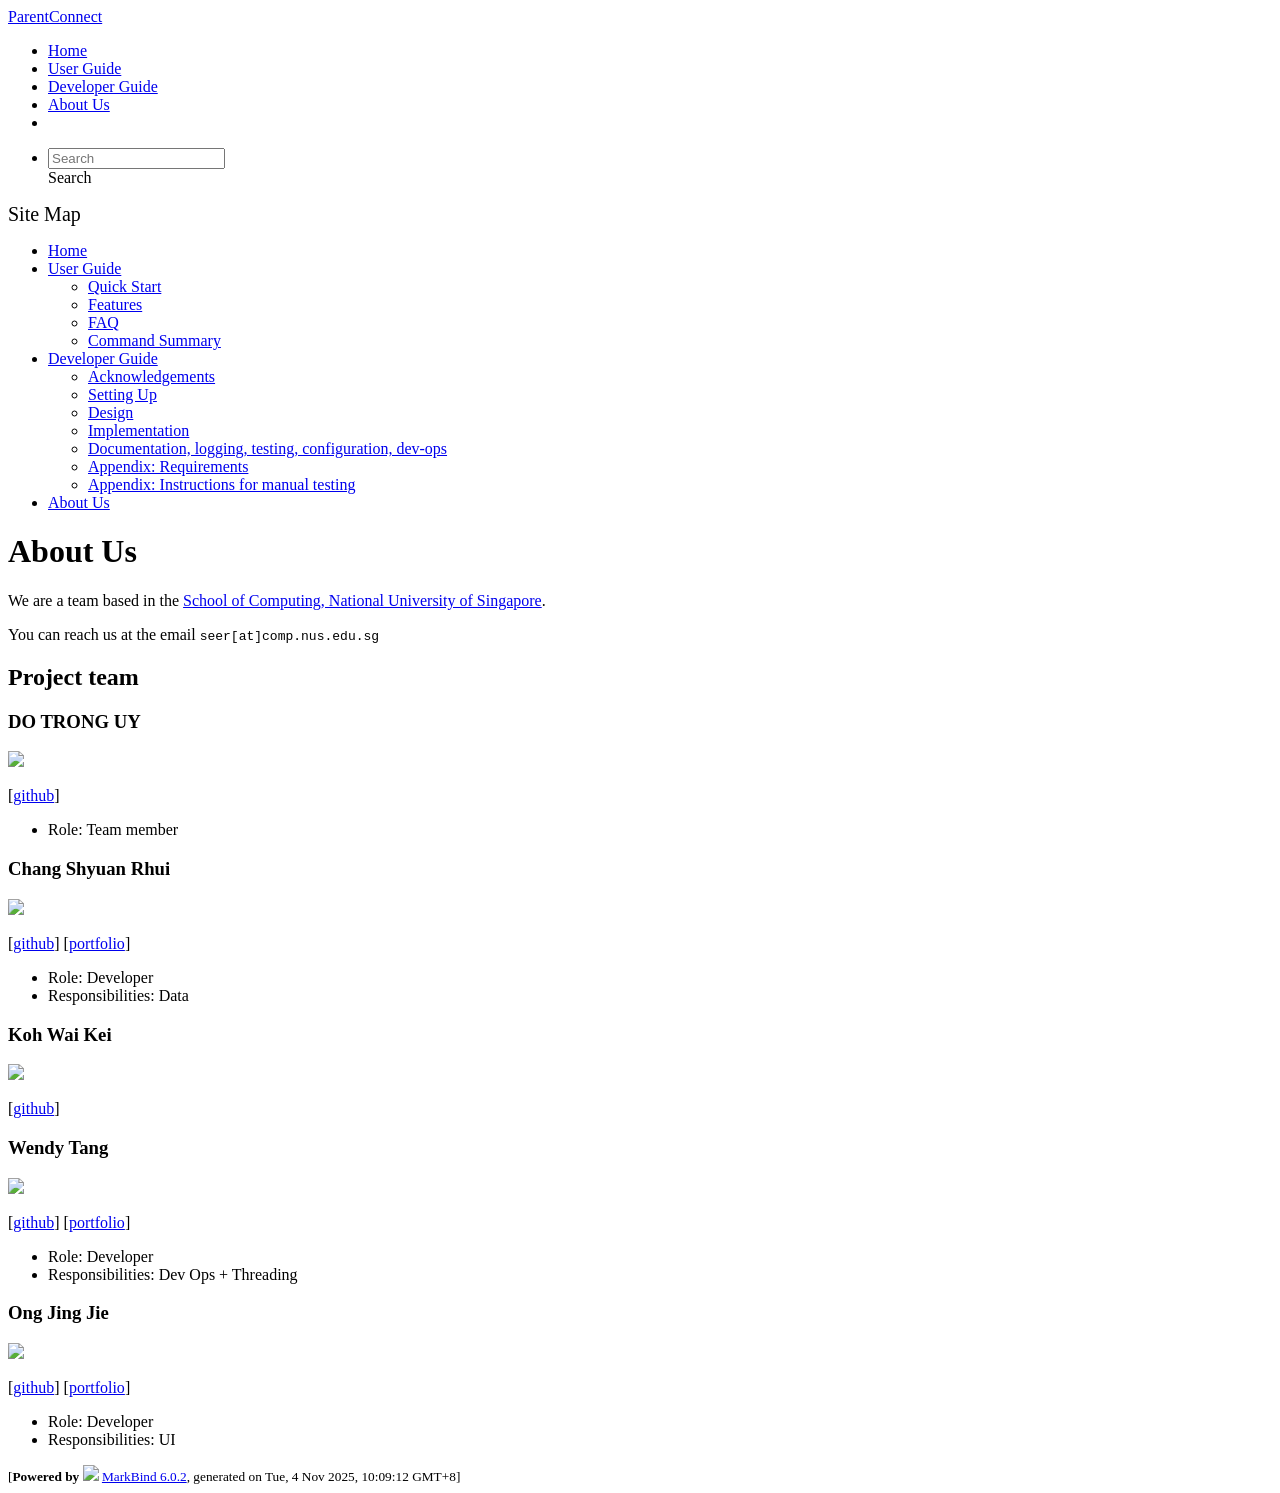
==== commit 5bb66dd6: "deploy: bb8b166c68aa3662f1d6f2374ce4dd69f0dfc94e" ====
--- a/AboutUs.html
+++ b/AboutUs.html
@@ -15,7 +15,7 @@
 <div id="app"><!--[--><header sticky><div data-v-2dc82f13><nav class="navbar navbar-expand-md d-print-none navbar-dark bg-dark" data-v-2dc82f13><div class="container-fluid" data-v-2dc82f13><div class="navbar-left" data-v-2dc82f13><!--[--><a href="/tp/index.html" title="Home" class="navbar-brand">ParentConnect</a><!--]--></div><div class="navbar-default" data-v-2dc82f13><ul class="navbar-nav me-auto mt-2 mt-lg-0" data-v-2dc82f13><!--[--> <li><a href="/tp/index.html" class="nav-link">Home</a></li> <li><a href="/tp/UserGuide.html" class="nav-link">User Guide</a></li> <li><a href="/tp/DeveloperGuide.html" class="nav-link">Developer Guide</a></li> <li><a href="/tp/AboutUs.html" class="nav-link">About Us</a></li> <li><a href="https://github.com/se-edu/addressbook-level3" target="_blank" class="nav-link"><span><span aria-hidden="true" class="fab fa-github"></span></span></a></li> <!--]--></ul></div><ul class="navbar-nav navbar-right" data-v-2dc82f13><!--[--><li><form class="navbar-form"><div style="position:relative;" class="dropdown" data-v-00e26d0a><!--[--><input value="" data-bs-toggle="dropdown" type="text" class="form-control" placeholder="Search" autocomplete="off" data-v-00e26d0a><div class="form-control placeholder-div-hidden" data-v-00e26d0a>Search</div><!--]--><ul class="dropdown-menu search-dropdown-menu dropdown-menu-hidden dropdown-menu-end" data-v-00e26d0a><!--[--><!--]--></ul></div></form></li><!--]--></ul></div></nav><div style="display:none;" class="lower-navbar-container" data-v-2dc82f13><!--[--><!----><!----><!--]--></div></div></header> <div id="flex-body"><nav id="site-nav" data-v-6b1b63d2><!--[--><div class="site-nav-top"><div class="fw-bold mb-2" style="font-size:1.25rem;">Site Map</div></div> <div class="nav-component slim-scroll"><div class="site-nav-root"><!--[--><ul class="site-nav-list site-nav-list-root" data-v-6b1b63d2><!--[--><li><div class="site-nav-default-list-item site-nav-list-item-0" onclick="handleSiteNavClick(this)"><a href="/tp/index.html">Home</a></div></li> <li><div class="site-nav-default-list-item site-nav-list-item-0" onclick="handleSiteNavClick(this)"><a href="/tp/UserGuide.html">User Guide</a> <div class="site-nav-dropdown-btn-container"><i class="site-nav-dropdown-btn-icon site-nav-rotate-icon" onclick="handleSiteNavClick(this.parentNode.parentNode, false); event.stopPropagation();"><span class="glyphicon glyphicon-menu-down" aria-hidden="true"></span></i></div></div><ul class="site-nav-dropdown-container site-nav-dropdown-container-open site-nav-list"><li><div class="site-nav-default-list-item site-nav-list-item-1" onclick="handleSiteNavClick(this)"><a href="/tp/UserGuide.html#quick-start">Quick Start</a></div></li> <li><div class="site-nav-default-list-item site-nav-list-item-1" onclick="handleSiteNavClick(this)"><a href="/tp/UserGuide.html#features">Features</a></div></li> <li><div class="site-nav-default-list-item site-nav-list-item-1" onclick="handleSiteNavClick(this)"><a href="/tp/UserGuide.html#faq">FAQ</a></div></li> <li><div class="site-nav-default-list-item site-nav-list-item-1" onclick="handleSiteNavClick(this)"><a href="/tp/UserGuide.html#faq">Command Summary</a></div></li></ul></li> <li><div class="site-nav-default-list-item site-nav-list-item-0" onclick="handleSiteNavClick(this)"><a href="/tp/DeveloperGuide.html">Developer Guide</a> <div class="site-nav-dropdown-btn-container"><i class="site-nav-dropdown-btn-icon site-nav-rotate-icon" onclick="handleSiteNavClick(this.parentNode.parentNode, false); event.stopPropagation();"><span class="glyphicon glyphicon-menu-down" aria-hidden="true"></span></i></div></div><ul class="site-nav-dropdown-container site-nav-dropdown-container-open site-nav-list"><li><div class="site-nav-default-list-item site-nav-list-item-1" onclick="handleSiteNavClick(this)"><a href="/tp/DeveloperGuide.html#acknowledgements">Acknowledgements</a></div></li> <li><div class="site-nav-default-list-item site-nav-list-item-1" onclick="handleSiteNavClick(this)"><a href="/tp/DeveloperGuide.html#setting-up-getting-started">Setting Up</a></div></li> <li><div class="site-nav-default-list-item site-nav-list-item-1" onclick="handleSiteNavClick(this)"><a href="/tp/DeveloperGuide.html#design">Design</a></div></li> <li><div class="site-nav-default-list-item site-nav-list-item-1" onclick="handleSiteNavClick(this)"><a href="/tp/DeveloperGuide.html#implementation">Implementation</a></div></li> <li><div class="site-nav-default-list-item site-nav-list-item-1" onclick="handleSiteNavClick(this)"><a href="/tp/DeveloperGuide.html#documentation-logging-testing-configuration-dev-ops">Documentation, logging, testing, configuration, dev-ops</a></div></li> <li><div class="site-nav-default-list-item site-nav-list-item-1" onclick="handleSiteNavClick(this)"><a href="/tp/DeveloperGuide.html#appendix-requirements">Appendix: Requirements</a></div></li> <li><div class="site-nav-default-list-item site-nav-list-item-1" onclick="handleSiteNavClick(this)"><a href="/tp/DeveloperGuide.html#appendix-instructions-for-manual-testing">Appendix: Instructions for manual testing</a></div></li></ul></li> <li><div class="site-nav-default-list-item site-nav-list-item-0" onclick="handleSiteNavClick(this)"><a href="/tp/AboutUs.html">About Us</a></div></li><!--]--><!--v-if--></ul><!--]--></div></div><!--]--><!--v-if--></nav> <div id="content-wrapper"><h1 id="about-us">About Us<a class="fa fa-anchor" href="#about-us" onclick="event.stopPropagation()"></a></h1> <p>We are a team based in the <a href="http://www.comp.nus.edu.sg">School of Computing, National University of Singapore</a>.</p> <p>You can reach us at the email <code class="hljs inline no-lang">seer[at]comp.nus.edu.sg</code></p> <h2 id="project-team">Project team<a class="fa fa-anchor" href="#project-team" onclick="event.stopPropagation()"></a></h2> <h3 id="do-trong-uy">DO TRONG UY<a class="fa fa-anchor" href="#do-trong-uy" onclick="event.stopPropagation()"></a></h3> <img src="/tp/images/uylulu.png" width="200px"> <p>[<a href="http://github.com/uylulu">github</a>]</p> <ul><li>Role: Team member</li></ul> <h3 id="chang-shyuan-rhui">Chang Shyuan Rhui<a class="fa fa-anchor" href="#chang-shyuan-rhui" onclick="event.stopPropagation()"></a></h3> <img src="/tp/images/csrhui.png" width="200px"> <p>[<a href="http://github.com/csrhui">github</a>]
 [<a href="/tp/team/johndoe.html">portfolio</a>]</p> <ul><li>Role: Developer</li> <li>Responsibilities: Data</li></ul> <h3 id="koh-wai-kei">Koh Wai Kei<a class="fa fa-anchor" href="#koh-wai-kei" onclick="event.stopPropagation()"></a></h3> <img src="/tp/images/yk-tuturu.png" width="200px"> <p>[<a href="http://github.com/yk-tuturu">github</a>]</p> <h3 id="wendy-tang">Wendy Tang<a class="fa fa-anchor" href="#wendy-tang" onclick="event.stopPropagation()"></a></h3> <img src="/tp/images/wenn5055.png" width="200px"> <p>[<a href="http://github.com/wenn5055">github</a>]
 [<a href="/tp/team/johndoe.html">portfolio</a>]</p> <ul><li>Role: Developer</li> <li>Responsibilities: Dev Ops + Threading</li></ul> <h3 id="ong-jing-jie">Ong Jing Jie<a class="fa fa-anchor" href="#ong-jing-jie" onclick="event.stopPropagation()"></a></h3> <img src="/tp/images/schpeider.png" width="200px"> <p>[<a href="http://github.com/schpeider">github</a>]
-[<a href="/tp/team/johndoe.html">portfolio</a>]</p> <ul><li>Role: Developer</li> <li>Responsibilities: UI</li></ul></div> <nav id="page-nav" data-v-6b1b63d2><!--[--><div class="nav-component slim-scroll"></div><!--]--><!--v-if--></nav> <div class="scroll-top-button fa-lg d-print-none" style="display:none;bottom:2%;right:2%;position:fixed;" aria-hidden="true"><!--[--><i class="fas fa-arrow-circle-up"></i><!--]--></div></div> <footer><div class="text-center"><small>[<span><strong>Powered by</strong></span> <img src="https://markbind.org/favicon.ico" width="30"> <a href="https://markbind.org/">MarkBind 6.0.2</a>, generated on Tue, 4 Nov 2025, 0:24:38 GMT+8]</small></div></footer><!--]--></div>
+[<a href="/tp/team/johndoe.html">portfolio</a>]</p> <ul><li>Role: Developer</li> <li>Responsibilities: UI</li></ul></div> <nav id="page-nav" data-v-6b1b63d2><!--[--><div class="nav-component slim-scroll"></div><!--]--><!--v-if--></nav> <div class="scroll-top-button fa-lg d-print-none" style="display:none;bottom:2%;right:2%;position:fixed;" aria-hidden="true"><!--[--><i class="fas fa-arrow-circle-up"></i><!--]--></div></div> <footer><div class="text-center"><small>[<span><strong>Powered by</strong></span> <img src="https://markbind.org/favicon.ico" width="30"> <a href="https://markbind.org/">MarkBind 6.0.2</a>, generated on Tue, 4 Nov 2025, 10:09:12 GMT+8]</small></div></footer><!--]--></div>
 </body><script src="/tp/markbind/js/bootstrap-utility.min.js"></script>
 <script src="/tp/markbind/js/polyfill.min.js"></script>
 <script src="/tp/markbind/js/vue.global.prod.min.js"></script>
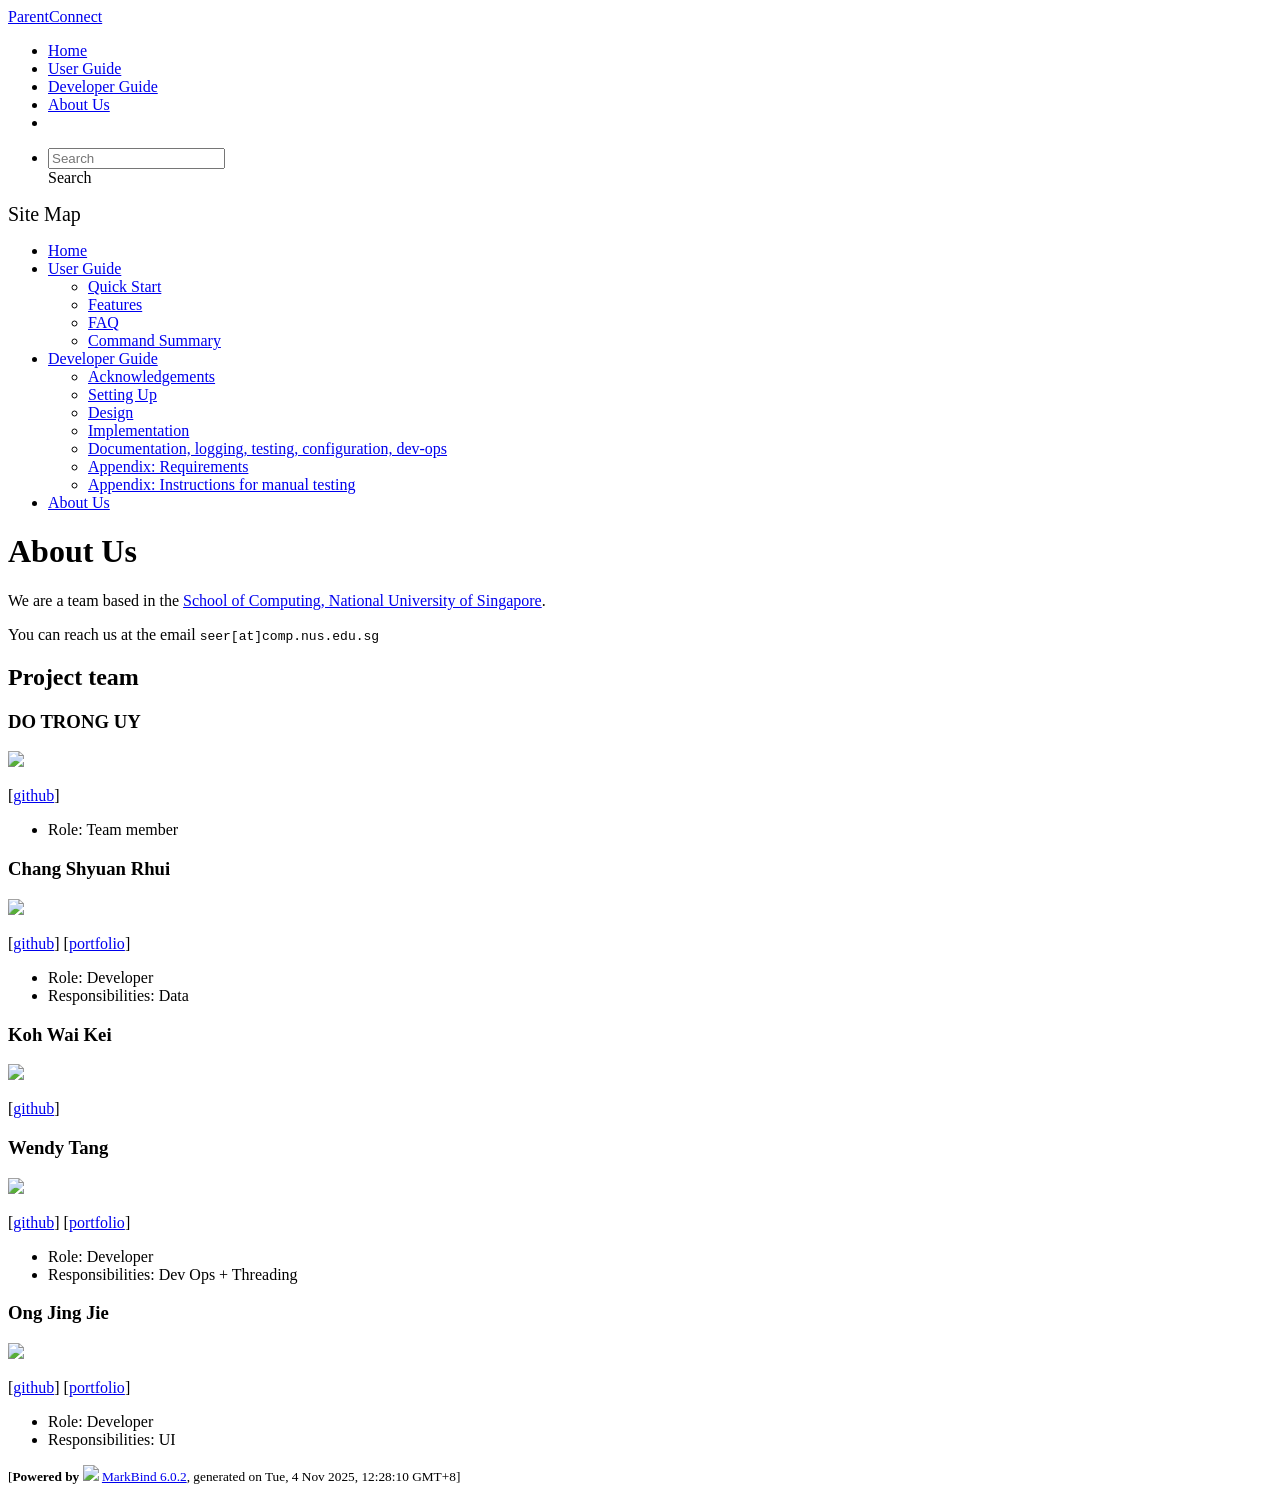
==== commit 1950d095: "deploy: 7f5a3dd1afd41c8f0fddfc4bb7ac038e8c4cd28f" ====
--- a/AboutUs.html
+++ b/AboutUs.html
@@ -12,10 +12,10 @@
   const baseUrl = '/tp'
 </script>
 <body >
-<div id="app"><!--[--><header sticky><div data-v-2dc82f13><nav class="navbar navbar-expand-md d-print-none navbar-dark bg-dark" data-v-2dc82f13><div class="container-fluid" data-v-2dc82f13><div class="navbar-left" data-v-2dc82f13><!--[--><a href="/tp/index.html" title="Home" class="navbar-brand">ParentConnect</a><!--]--></div><div class="navbar-default" data-v-2dc82f13><ul class="navbar-nav me-auto mt-2 mt-lg-0" data-v-2dc82f13><!--[--> <li><a href="/tp/index.html" class="nav-link">Home</a></li> <li><a href="/tp/UserGuide.html" class="nav-link">User Guide</a></li> <li><a href="/tp/DeveloperGuide.html" class="nav-link">Developer Guide</a></li> <li><a href="/tp/AboutUs.html" class="nav-link">About Us</a></li> <li><a href="https://github.com/se-edu/addressbook-level3" target="_blank" class="nav-link"><span><span aria-hidden="true" class="fab fa-github"></span></span></a></li> <!--]--></ul></div><ul class="navbar-nav navbar-right" data-v-2dc82f13><!--[--><li><form class="navbar-form"><div style="position:relative;" class="dropdown" data-v-00e26d0a><!--[--><input value="" data-bs-toggle="dropdown" type="text" class="form-control" placeholder="Search" autocomplete="off" data-v-00e26d0a><div class="form-control placeholder-div-hidden" data-v-00e26d0a>Search</div><!--]--><ul class="dropdown-menu search-dropdown-menu dropdown-menu-hidden dropdown-menu-end" data-v-00e26d0a><!--[--><!--]--></ul></div></form></li><!--]--></ul></div></nav><div style="display:none;" class="lower-navbar-container" data-v-2dc82f13><!--[--><!----><!----><!--]--></div></div></header> <div id="flex-body"><nav id="site-nav" data-v-6b1b63d2><!--[--><div class="site-nav-top"><div class="fw-bold mb-2" style="font-size:1.25rem;">Site Map</div></div> <div class="nav-component slim-scroll"><div class="site-nav-root"><!--[--><ul class="site-nav-list site-nav-list-root" data-v-6b1b63d2><!--[--><li><div class="site-nav-default-list-item site-nav-list-item-0" onclick="handleSiteNavClick(this)"><a href="/tp/index.html">Home</a></div></li> <li><div class="site-nav-default-list-item site-nav-list-item-0" onclick="handleSiteNavClick(this)"><a href="/tp/UserGuide.html">User Guide</a> <div class="site-nav-dropdown-btn-container"><i class="site-nav-dropdown-btn-icon site-nav-rotate-icon" onclick="handleSiteNavClick(this.parentNode.parentNode, false); event.stopPropagation();"><span class="glyphicon glyphicon-menu-down" aria-hidden="true"></span></i></div></div><ul class="site-nav-dropdown-container site-nav-dropdown-container-open site-nav-list"><li><div class="site-nav-default-list-item site-nav-list-item-1" onclick="handleSiteNavClick(this)"><a href="/tp/UserGuide.html#quick-start">Quick Start</a></div></li> <li><div class="site-nav-default-list-item site-nav-list-item-1" onclick="handleSiteNavClick(this)"><a href="/tp/UserGuide.html#features">Features</a></div></li> <li><div class="site-nav-default-list-item site-nav-list-item-1" onclick="handleSiteNavClick(this)"><a href="/tp/UserGuide.html#faq">FAQ</a></div></li> <li><div class="site-nav-default-list-item site-nav-list-item-1" onclick="handleSiteNavClick(this)"><a href="/tp/UserGuide.html#faq">Command Summary</a></div></li></ul></li> <li><div class="site-nav-default-list-item site-nav-list-item-0" onclick="handleSiteNavClick(this)"><a href="/tp/DeveloperGuide.html">Developer Guide</a> <div class="site-nav-dropdown-btn-container"><i class="site-nav-dropdown-btn-icon site-nav-rotate-icon" onclick="handleSiteNavClick(this.parentNode.parentNode, false); event.stopPropagation();"><span class="glyphicon glyphicon-menu-down" aria-hidden="true"></span></i></div></div><ul class="site-nav-dropdown-container site-nav-dropdown-container-open site-nav-list"><li><div class="site-nav-default-list-item site-nav-list-item-1" onclick="handleSiteNavClick(this)"><a href="/tp/DeveloperGuide.html#acknowledgements">Acknowledgements</a></div></li> <li><div class="site-nav-default-list-item site-nav-list-item-1" onclick="handleSiteNavClick(this)"><a href="/tp/DeveloperGuide.html#setting-up-getting-started">Setting Up</a></div></li> <li><div class="site-nav-default-list-item site-nav-list-item-1" onclick="handleSiteNavClick(this)"><a href="/tp/DeveloperGuide.html#design">Design</a></div></li> <li><div class="site-nav-default-list-item site-nav-list-item-1" onclick="handleSiteNavClick(this)"><a href="/tp/DeveloperGuide.html#implementation">Implementation</a></div></li> <li><div class="site-nav-default-list-item site-nav-list-item-1" onclick="handleSiteNavClick(this)"><a href="/tp/DeveloperGuide.html#documentation-logging-testing-configuration-dev-ops">Documentation, logging, testing, configuration, dev-ops</a></div></li> <li><div class="site-nav-default-list-item site-nav-list-item-1" onclick="handleSiteNavClick(this)"><a href="/tp/DeveloperGuide.html#appendix-requirements">Appendix: Requirements</a></div></li> <li><div class="site-nav-default-list-item site-nav-list-item-1" onclick="handleSiteNavClick(this)"><a href="/tp/DeveloperGuide.html#appendix-instructions-for-manual-testing">Appendix: Instructions for manual testing</a></div></li></ul></li> <li><div class="site-nav-default-list-item site-nav-list-item-0" onclick="handleSiteNavClick(this)"><a href="/tp/AboutUs.html">About Us</a></div></li><!--]--><!--v-if--></ul><!--]--></div></div><!--]--><!--v-if--></nav> <div id="content-wrapper"><h1 id="about-us">About Us<a class="fa fa-anchor" href="#about-us" onclick="event.stopPropagation()"></a></h1> <p>We are a team based in the <a href="http://www.comp.nus.edu.sg">School of Computing, National University of Singapore</a>.</p> <p>You can reach us at the email <code class="hljs inline no-lang">seer[at]comp.nus.edu.sg</code></p> <h2 id="project-team">Project team<a class="fa fa-anchor" href="#project-team" onclick="event.stopPropagation()"></a></h2> <h3 id="do-trong-uy">DO TRONG UY<a class="fa fa-anchor" href="#do-trong-uy" onclick="event.stopPropagation()"></a></h3> <img src="/tp/images/uylulu.png" width="200px"> <p>[<a href="http://github.com/uylulu">github</a>]</p> <ul><li>Role: Team member</li></ul> <h3 id="chang-shyuan-rhui">Chang Shyuan Rhui<a class="fa fa-anchor" href="#chang-shyuan-rhui" onclick="event.stopPropagation()"></a></h3> <img src="/tp/images/csrhui.png" width="200px"> <p>[<a href="http://github.com/csrhui">github</a>]
+<div id="app"><!--[--><header sticky><div data-v-2dc82f13><nav class="navbar navbar-expand-md d-print-none navbar-dark bg-dark" data-v-2dc82f13><div class="container-fluid" data-v-2dc82f13><div class="navbar-left" data-v-2dc82f13><!--[--><a href="/tp/index.html" title="Home" class="navbar-brand">ParentConnect</a><!--]--></div><div class="navbar-default" data-v-2dc82f13><ul class="navbar-nav me-auto mt-2 mt-lg-0" data-v-2dc82f13><!--[--> <li><a href="/tp/index.html" class="nav-link">Home</a></li> <li><a href="/tp/UserGuide.html" class="nav-link">User Guide</a></li> <li><a href="/tp/DeveloperGuide.html" class="nav-link">Developer Guide</a></li> <li><a href="/tp/AboutUs.html" class="nav-link">About Us</a></li> <li><a href="https://github.com/se-edu/addressbook-level3" target="_blank" class="nav-link"><span><span aria-hidden="true" class="fab fa-github"></span></span></a></li> <!--]--></ul></div><ul class="navbar-nav navbar-right" data-v-2dc82f13><!--[--><li><form class="navbar-form"><div style="position:relative;" class="dropdown" data-v-00e26d0a><!--[--><input value="" data-bs-toggle="dropdown" type="text" class="form-control" placeholder="Search" autocomplete="off" data-v-00e26d0a><div class="form-control placeholder-div-hidden" data-v-00e26d0a>Search</div><!--]--><ul class="dropdown-menu search-dropdown-menu dropdown-menu-hidden dropdown-menu-end" data-v-00e26d0a><!--[--><!--]--></ul></div></form></li><!--]--></ul></div></nav><div style="display:none;" class="lower-navbar-container" data-v-2dc82f13><!--[--><!----><!----><!--]--></div></div></header> <div id="flex-body"><nav id="site-nav" data-v-6b1b63d2><!--[--><div class="site-nav-top"><div class="fw-bold mb-2" style="font-size:1.25rem;">Site Map</div></div> <div class="nav-component slim-scroll"><div class="site-nav-root"><!--[--><ul class="site-nav-list site-nav-list-root" data-v-6b1b63d2><!--[--><li><div class="site-nav-default-list-item site-nav-list-item-0" onclick="handleSiteNavClick(this)"><a href="/tp/index.html">Home</a></div></li> <li><div class="site-nav-default-list-item site-nav-list-item-0" onclick="handleSiteNavClick(this)"><a href="/tp/UserGuide.html">User Guide</a> <div class="site-nav-dropdown-btn-container"><i class="site-nav-dropdown-btn-icon site-nav-rotate-icon" onclick="handleSiteNavClick(this.parentNode.parentNode, false); event.stopPropagation();"><span class="glyphicon glyphicon-menu-down" aria-hidden="true"></span></i></div></div><ul class="site-nav-dropdown-container site-nav-dropdown-container-open site-nav-list"><li><div class="site-nav-default-list-item site-nav-list-item-1" onclick="handleSiteNavClick(this)"><a href="/tp/UserGuide.html#quick-start">Quick Start</a></div></li> <li><div class="site-nav-default-list-item site-nav-list-item-1" onclick="handleSiteNavClick(this)"><a href="/tp/UserGuide.html#features">Features</a></div></li> <li><div class="site-nav-default-list-item site-nav-list-item-1" onclick="handleSiteNavClick(this)"><a href="/tp/UserGuide.html#faq">FAQ</a></div></li> <li><div class="site-nav-default-list-item site-nav-list-item-1" onclick="handleSiteNavClick(this)"><a href="/tp/UserGuide.html#command-summary">Command Summary</a></div></li></ul></li> <li><div class="site-nav-default-list-item site-nav-list-item-0" onclick="handleSiteNavClick(this)"><a href="/tp/DeveloperGuide.html">Developer Guide</a> <div class="site-nav-dropdown-btn-container"><i class="site-nav-dropdown-btn-icon site-nav-rotate-icon" onclick="handleSiteNavClick(this.parentNode.parentNode, false); event.stopPropagation();"><span class="glyphicon glyphicon-menu-down" aria-hidden="true"></span></i></div></div><ul class="site-nav-dropdown-container site-nav-dropdown-container-open site-nav-list"><li><div class="site-nav-default-list-item site-nav-list-item-1" onclick="handleSiteNavClick(this)"><a href="/tp/DeveloperGuide.html#acknowledgements">Acknowledgements</a></div></li> <li><div class="site-nav-default-list-item site-nav-list-item-1" onclick="handleSiteNavClick(this)"><a href="/tp/DeveloperGuide.html#setting-up-getting-started">Setting Up</a></div></li> <li><div class="site-nav-default-list-item site-nav-list-item-1" onclick="handleSiteNavClick(this)"><a href="/tp/DeveloperGuide.html#design">Design</a></div></li> <li><div class="site-nav-default-list-item site-nav-list-item-1" onclick="handleSiteNavClick(this)"><a href="/tp/DeveloperGuide.html#implementation">Implementation</a></div></li> <li><div class="site-nav-default-list-item site-nav-list-item-1" onclick="handleSiteNavClick(this)"><a href="/tp/DeveloperGuide.html#documentation-logging-testing-configuration-dev-ops">Documentation, logging, testing, configuration, dev-ops</a></div></li> <li><div class="site-nav-default-list-item site-nav-list-item-1" onclick="handleSiteNavClick(this)"><a href="/tp/DeveloperGuide.html#appendix-requirements">Appendix: Requirements</a></div></li> <li><div class="site-nav-default-list-item site-nav-list-item-1" onclick="handleSiteNavClick(this)"><a href="/tp/DeveloperGuide.html#appendix-instructions-for-manual-testing">Appendix: Instructions for manual testing</a></div></li></ul></li> <li><div class="site-nav-default-list-item site-nav-list-item-0" onclick="handleSiteNavClick(this)"><a href="/tp/AboutUs.html">About Us</a></div></li><!--]--><!--v-if--></ul><!--]--></div></div><!--]--><!--v-if--></nav> <div id="content-wrapper"><h1 id="about-us">About Us<a class="fa fa-anchor" href="#about-us" onclick="event.stopPropagation()"></a></h1> <p>We are a team based in the <a href="http://www.comp.nus.edu.sg">School of Computing, National University of Singapore</a>.</p> <p>You can reach us at the email <code class="hljs inline no-lang">seer[at]comp.nus.edu.sg</code></p> <h2 id="project-team">Project team<a class="fa fa-anchor" href="#project-team" onclick="event.stopPropagation()"></a></h2> <h3 id="do-trong-uy">DO TRONG UY<a class="fa fa-anchor" href="#do-trong-uy" onclick="event.stopPropagation()"></a></h3> <img src="/tp/images/uylulu.png" width="200px"> <p>[<a href="http://github.com/uylulu">github</a>]</p> <ul><li>Role: Team member</li></ul> <h3 id="chang-shyuan-rhui">Chang Shyuan Rhui<a class="fa fa-anchor" href="#chang-shyuan-rhui" onclick="event.stopPropagation()"></a></h3> <img src="/tp/images/csrhui.png" width="200px"> <p>[<a href="http://github.com/csrhui">github</a>]
 [<a href="/tp/team/johndoe.html">portfolio</a>]</p> <ul><li>Role: Developer</li> <li>Responsibilities: Data</li></ul> <h3 id="koh-wai-kei">Koh Wai Kei<a class="fa fa-anchor" href="#koh-wai-kei" onclick="event.stopPropagation()"></a></h3> <img src="/tp/images/yk-tuturu.png" width="200px"> <p>[<a href="http://github.com/yk-tuturu">github</a>]</p> <h3 id="wendy-tang">Wendy Tang<a class="fa fa-anchor" href="#wendy-tang" onclick="event.stopPropagation()"></a></h3> <img src="/tp/images/wenn5055.png" width="200px"> <p>[<a href="http://github.com/wenn5055">github</a>]
 [<a href="/tp/team/johndoe.html">portfolio</a>]</p> <ul><li>Role: Developer</li> <li>Responsibilities: Dev Ops + Threading</li></ul> <h3 id="ong-jing-jie">Ong Jing Jie<a class="fa fa-anchor" href="#ong-jing-jie" onclick="event.stopPropagation()"></a></h3> <img src="/tp/images/schpeider.png" width="200px"> <p>[<a href="http://github.com/schpeider">github</a>]
-[<a href="/tp/team/johndoe.html">portfolio</a>]</p> <ul><li>Role: Developer</li> <li>Responsibilities: UI</li></ul></div> <nav id="page-nav" data-v-6b1b63d2><!--[--><div class="nav-component slim-scroll"></div><!--]--><!--v-if--></nav> <div class="scroll-top-button fa-lg d-print-none" style="display:none;bottom:2%;right:2%;position:fixed;" aria-hidden="true"><!--[--><i class="fas fa-arrow-circle-up"></i><!--]--></div></div> <footer><div class="text-center"><small>[<span><strong>Powered by</strong></span> <img src="https://markbind.org/favicon.ico" width="30"> <a href="https://markbind.org/">MarkBind 6.0.2</a>, generated on Tue, 4 Nov 2025, 10:09:12 GMT+8]</small></div></footer><!--]--></div>
+[<a href="/tp/team/johndoe.html">portfolio</a>]</p> <ul><li>Role: Developer</li> <li>Responsibilities: UI</li></ul></div> <nav id="page-nav" data-v-6b1b63d2><!--[--><div class="nav-component slim-scroll"></div><!--]--><!--v-if--></nav> <div class="scroll-top-button fa-lg d-print-none" style="display:none;bottom:2%;right:2%;position:fixed;" aria-hidden="true"><!--[--><i class="fas fa-arrow-circle-up"></i><!--]--></div></div> <footer><div class="text-center"><small>[<span><strong>Powered by</strong></span> <img src="https://markbind.org/favicon.ico" width="30"> <a href="https://markbind.org/">MarkBind 6.0.2</a>, generated on Tue, 4 Nov 2025, 12:28:10 GMT+8]</small></div></footer><!--]--></div>
 </body><script src="/tp/markbind/js/bootstrap-utility.min.js"></script>
 <script src="/tp/markbind/js/polyfill.min.js"></script>
 <script src="/tp/markbind/js/vue.global.prod.min.js"></script>
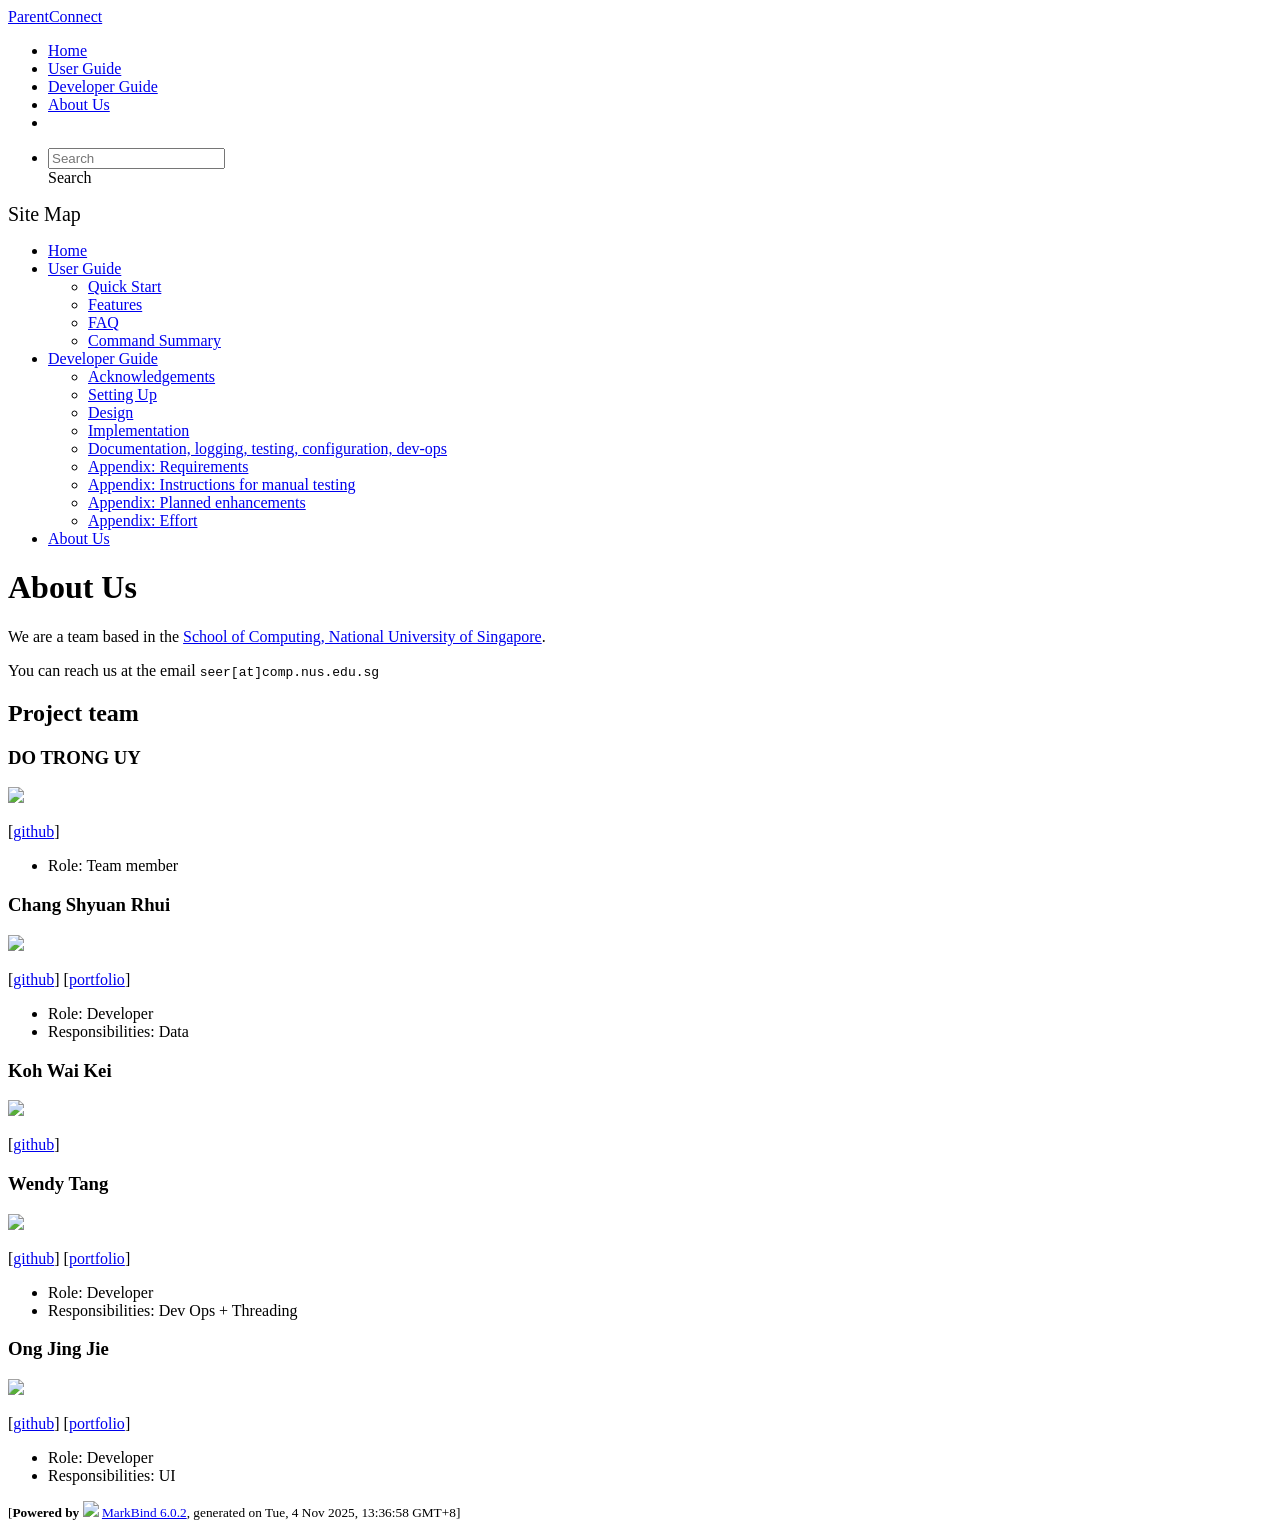
==== commit b6cb77a8: "deploy: ddb58ddb2341021143c1d2802327928f307f2579" ====
--- a/AboutUs.html
+++ b/AboutUs.html
@@ -12,10 +12,10 @@
   const baseUrl = '/tp'
 </script>
 <body >
-<div id="app"><!--[--><header sticky><div data-v-2dc82f13><nav class="navbar navbar-expand-md d-print-none navbar-dark bg-dark" data-v-2dc82f13><div class="container-fluid" data-v-2dc82f13><div class="navbar-left" data-v-2dc82f13><!--[--><a href="/tp/index.html" title="Home" class="navbar-brand">ParentConnect</a><!--]--></div><div class="navbar-default" data-v-2dc82f13><ul class="navbar-nav me-auto mt-2 mt-lg-0" data-v-2dc82f13><!--[--> <li><a href="/tp/index.html" class="nav-link">Home</a></li> <li><a href="/tp/UserGuide.html" class="nav-link">User Guide</a></li> <li><a href="/tp/DeveloperGuide.html" class="nav-link">Developer Guide</a></li> <li><a href="/tp/AboutUs.html" class="nav-link">About Us</a></li> <li><a href="https://github.com/se-edu/addressbook-level3" target="_blank" class="nav-link"><span><span aria-hidden="true" class="fab fa-github"></span></span></a></li> <!--]--></ul></div><ul class="navbar-nav navbar-right" data-v-2dc82f13><!--[--><li><form class="navbar-form"><div style="position:relative;" class="dropdown" data-v-00e26d0a><!--[--><input value="" data-bs-toggle="dropdown" type="text" class="form-control" placeholder="Search" autocomplete="off" data-v-00e26d0a><div class="form-control placeholder-div-hidden" data-v-00e26d0a>Search</div><!--]--><ul class="dropdown-menu search-dropdown-menu dropdown-menu-hidden dropdown-menu-end" data-v-00e26d0a><!--[--><!--]--></ul></div></form></li><!--]--></ul></div></nav><div style="display:none;" class="lower-navbar-container" data-v-2dc82f13><!--[--><!----><!----><!--]--></div></div></header> <div id="flex-body"><nav id="site-nav" data-v-6b1b63d2><!--[--><div class="site-nav-top"><div class="fw-bold mb-2" style="font-size:1.25rem;">Site Map</div></div> <div class="nav-component slim-scroll"><div class="site-nav-root"><!--[--><ul class="site-nav-list site-nav-list-root" data-v-6b1b63d2><!--[--><li><div class="site-nav-default-list-item site-nav-list-item-0" onclick="handleSiteNavClick(this)"><a href="/tp/index.html">Home</a></div></li> <li><div class="site-nav-default-list-item site-nav-list-item-0" onclick="handleSiteNavClick(this)"><a href="/tp/UserGuide.html">User Guide</a> <div class="site-nav-dropdown-btn-container"><i class="site-nav-dropdown-btn-icon site-nav-rotate-icon" onclick="handleSiteNavClick(this.parentNode.parentNode, false); event.stopPropagation();"><span class="glyphicon glyphicon-menu-down" aria-hidden="true"></span></i></div></div><ul class="site-nav-dropdown-container site-nav-dropdown-container-open site-nav-list"><li><div class="site-nav-default-list-item site-nav-list-item-1" onclick="handleSiteNavClick(this)"><a href="/tp/UserGuide.html#quick-start">Quick Start</a></div></li> <li><div class="site-nav-default-list-item site-nav-list-item-1" onclick="handleSiteNavClick(this)"><a href="/tp/UserGuide.html#features">Features</a></div></li> <li><div class="site-nav-default-list-item site-nav-list-item-1" onclick="handleSiteNavClick(this)"><a href="/tp/UserGuide.html#faq">FAQ</a></div></li> <li><div class="site-nav-default-list-item site-nav-list-item-1" onclick="handleSiteNavClick(this)"><a href="/tp/UserGuide.html#command-summary">Command Summary</a></div></li></ul></li> <li><div class="site-nav-default-list-item site-nav-list-item-0" onclick="handleSiteNavClick(this)"><a href="/tp/DeveloperGuide.html">Developer Guide</a> <div class="site-nav-dropdown-btn-container"><i class="site-nav-dropdown-btn-icon site-nav-rotate-icon" onclick="handleSiteNavClick(this.parentNode.parentNode, false); event.stopPropagation();"><span class="glyphicon glyphicon-menu-down" aria-hidden="true"></span></i></div></div><ul class="site-nav-dropdown-container site-nav-dropdown-container-open site-nav-list"><li><div class="site-nav-default-list-item site-nav-list-item-1" onclick="handleSiteNavClick(this)"><a href="/tp/DeveloperGuide.html#acknowledgements">Acknowledgements</a></div></li> <li><div class="site-nav-default-list-item site-nav-list-item-1" onclick="handleSiteNavClick(this)"><a href="/tp/DeveloperGuide.html#setting-up-getting-started">Setting Up</a></div></li> <li><div class="site-nav-default-list-item site-nav-list-item-1" onclick="handleSiteNavClick(this)"><a href="/tp/DeveloperGuide.html#design">Design</a></div></li> <li><div class="site-nav-default-list-item site-nav-list-item-1" onclick="handleSiteNavClick(this)"><a href="/tp/DeveloperGuide.html#implementation">Implementation</a></div></li> <li><div class="site-nav-default-list-item site-nav-list-item-1" onclick="handleSiteNavClick(this)"><a href="/tp/DeveloperGuide.html#documentation-logging-testing-configuration-dev-ops">Documentation, logging, testing, configuration, dev-ops</a></div></li> <li><div class="site-nav-default-list-item site-nav-list-item-1" onclick="handleSiteNavClick(this)"><a href="/tp/DeveloperGuide.html#appendix-requirements">Appendix: Requirements</a></div></li> <li><div class="site-nav-default-list-item site-nav-list-item-1" onclick="handleSiteNavClick(this)"><a href="/tp/DeveloperGuide.html#appendix-instructions-for-manual-testing">Appendix: Instructions for manual testing</a></div></li></ul></li> <li><div class="site-nav-default-list-item site-nav-list-item-0" onclick="handleSiteNavClick(this)"><a href="/tp/AboutUs.html">About Us</a></div></li><!--]--><!--v-if--></ul><!--]--></div></div><!--]--><!--v-if--></nav> <div id="content-wrapper"><h1 id="about-us">About Us<a class="fa fa-anchor" href="#about-us" onclick="event.stopPropagation()"></a></h1> <p>We are a team based in the <a href="http://www.comp.nus.edu.sg">School of Computing, National University of Singapore</a>.</p> <p>You can reach us at the email <code class="hljs inline no-lang">seer[at]comp.nus.edu.sg</code></p> <h2 id="project-team">Project team<a class="fa fa-anchor" href="#project-team" onclick="event.stopPropagation()"></a></h2> <h3 id="do-trong-uy">DO TRONG UY<a class="fa fa-anchor" href="#do-trong-uy" onclick="event.stopPropagation()"></a></h3> <img src="/tp/images/uylulu.png" width="200px"> <p>[<a href="http://github.com/uylulu">github</a>]</p> <ul><li>Role: Team member</li></ul> <h3 id="chang-shyuan-rhui">Chang Shyuan Rhui<a class="fa fa-anchor" href="#chang-shyuan-rhui" onclick="event.stopPropagation()"></a></h3> <img src="/tp/images/csrhui.png" width="200px"> <p>[<a href="http://github.com/csrhui">github</a>]
+<div id="app"><!--[--><header sticky><div data-v-2dc82f13><nav class="navbar navbar-expand-md d-print-none navbar-dark bg-dark" data-v-2dc82f13><div class="container-fluid" data-v-2dc82f13><div class="navbar-left" data-v-2dc82f13><!--[--><a href="/tp/index.html" title="Home" class="navbar-brand">ParentConnect</a><!--]--></div><div class="navbar-default" data-v-2dc82f13><ul class="navbar-nav me-auto mt-2 mt-lg-0" data-v-2dc82f13><!--[--> <li><a href="/tp/index.html" class="nav-link">Home</a></li> <li><a href="/tp/UserGuide.html" class="nav-link">User Guide</a></li> <li><a href="/tp/DeveloperGuide.html" class="nav-link">Developer Guide</a></li> <li><a href="/tp/AboutUs.html" class="nav-link">About Us</a></li> <li><a href="https://github.com/se-edu/addressbook-level3" target="_blank" class="nav-link"><span><span aria-hidden="true" class="fab fa-github"></span></span></a></li> <!--]--></ul></div><ul class="navbar-nav navbar-right" data-v-2dc82f13><!--[--><li><form class="navbar-form"><div style="position:relative;" class="dropdown" data-v-00e26d0a><!--[--><input value="" data-bs-toggle="dropdown" type="text" class="form-control" placeholder="Search" autocomplete="off" data-v-00e26d0a><div class="form-control placeholder-div-hidden" data-v-00e26d0a>Search</div><!--]--><ul class="dropdown-menu search-dropdown-menu dropdown-menu-hidden dropdown-menu-end" data-v-00e26d0a><!--[--><!--]--></ul></div></form></li><!--]--></ul></div></nav><div style="display:none;" class="lower-navbar-container" data-v-2dc82f13><!--[--><!----><!----><!--]--></div></div></header> <div id="flex-body"><nav id="site-nav" data-v-6b1b63d2><!--[--><div class="site-nav-top"><div class="fw-bold mb-2" style="font-size:1.25rem;">Site Map</div></div> <div class="nav-component slim-scroll"><div class="site-nav-root"><!--[--><ul class="site-nav-list site-nav-list-root" data-v-6b1b63d2><!--[--><li><div class="site-nav-default-list-item site-nav-list-item-0" onclick="handleSiteNavClick(this)"><a href="/tp/index.html">Home</a></div></li> <li><div class="site-nav-default-list-item site-nav-list-item-0" onclick="handleSiteNavClick(this)"><a href="/tp/UserGuide.html">User Guide</a> <div class="site-nav-dropdown-btn-container"><i class="site-nav-dropdown-btn-icon site-nav-rotate-icon" onclick="handleSiteNavClick(this.parentNode.parentNode, false); event.stopPropagation();"><span class="glyphicon glyphicon-menu-down" aria-hidden="true"></span></i></div></div><ul class="site-nav-dropdown-container site-nav-dropdown-container-open site-nav-list"><li><div class="site-nav-default-list-item site-nav-list-item-1" onclick="handleSiteNavClick(this)"><a href="/tp/UserGuide.html#quick-start">Quick Start</a></div></li> <li><div class="site-nav-default-list-item site-nav-list-item-1" onclick="handleSiteNavClick(this)"><a href="/tp/UserGuide.html#features">Features</a></div></li> <li><div class="site-nav-default-list-item site-nav-list-item-1" onclick="handleSiteNavClick(this)"><a href="/tp/UserGuide.html#faq">FAQ</a></div></li> <li><div class="site-nav-default-list-item site-nav-list-item-1" onclick="handleSiteNavClick(this)"><a href="/tp/UserGuide.html#command-summary">Command Summary</a></div></li></ul></li> <li><div class="site-nav-default-list-item site-nav-list-item-0" onclick="handleSiteNavClick(this)"><a href="/tp/DeveloperGuide.html">Developer Guide</a> <div class="site-nav-dropdown-btn-container"><i class="site-nav-dropdown-btn-icon site-nav-rotate-icon" onclick="handleSiteNavClick(this.parentNode.parentNode, false); event.stopPropagation();"><span class="glyphicon glyphicon-menu-down" aria-hidden="true"></span></i></div></div><ul class="site-nav-dropdown-container site-nav-dropdown-container-open site-nav-list"><li><div class="site-nav-default-list-item site-nav-list-item-1" onclick="handleSiteNavClick(this)"><a href="/tp/DeveloperGuide.html#acknowledgements">Acknowledgements</a></div></li> <li><div class="site-nav-default-list-item site-nav-list-item-1" onclick="handleSiteNavClick(this)"><a href="/tp/DeveloperGuide.html#setting-up-getting-started">Setting Up</a></div></li> <li><div class="site-nav-default-list-item site-nav-list-item-1" onclick="handleSiteNavClick(this)"><a href="/tp/DeveloperGuide.html#design">Design</a></div></li> <li><div class="site-nav-default-list-item site-nav-list-item-1" onclick="handleSiteNavClick(this)"><a href="/tp/DeveloperGuide.html#implementation">Implementation</a></div></li> <li><div class="site-nav-default-list-item site-nav-list-item-1" onclick="handleSiteNavClick(this)"><a href="/tp/DeveloperGuide.html#documentation-logging-testing-configuration-dev-ops">Documentation, logging, testing, configuration, dev-ops</a></div></li> <li><div class="site-nav-default-list-item site-nav-list-item-1" onclick="handleSiteNavClick(this)"><a href="/tp/DeveloperGuide.html#appendix-requirements">Appendix: Requirements</a></div></li> <li><div class="site-nav-default-list-item site-nav-list-item-1" onclick="handleSiteNavClick(this)"><a href="/tp/DeveloperGuide.html#appendix-instructions-for-manual-testing">Appendix: Instructions for manual testing</a></div></li> <li><div class="site-nav-default-list-item site-nav-list-item-1" onclick="handleSiteNavClick(this)"><a href="/tp/DeveloperGuide.html#appendix-planned-enhancements">Appendix: Planned enhancements</a></div></li> <li><div class="site-nav-default-list-item site-nav-list-item-1" onclick="handleSiteNavClick(this)"><a href="/tp/DeveloperGuide.html#appendix-effort">Appendix: Effort</a></div></li></ul></li> <li><div class="site-nav-default-list-item site-nav-list-item-0" onclick="handleSiteNavClick(this)"><a href="/tp/AboutUs.html">About Us</a></div></li><!--]--><!--v-if--></ul><!--]--></div></div><!--]--><!--v-if--></nav> <div id="content-wrapper"><h1 id="about-us">About Us<a class="fa fa-anchor" href="#about-us" onclick="event.stopPropagation()"></a></h1> <p>We are a team based in the <a href="http://www.comp.nus.edu.sg">School of Computing, National University of Singapore</a>.</p> <p>You can reach us at the email <code class="hljs inline no-lang">seer[at]comp.nus.edu.sg</code></p> <h2 id="project-team">Project team<a class="fa fa-anchor" href="#project-team" onclick="event.stopPropagation()"></a></h2> <h3 id="do-trong-uy">DO TRONG UY<a class="fa fa-anchor" href="#do-trong-uy" onclick="event.stopPropagation()"></a></h3> <img src="/tp/images/uylulu.png" width="200px"> <p>[<a href="http://github.com/uylulu">github</a>]</p> <ul><li>Role: Team member</li></ul> <h3 id="chang-shyuan-rhui">Chang Shyuan Rhui<a class="fa fa-anchor" href="#chang-shyuan-rhui" onclick="event.stopPropagation()"></a></h3> <img src="/tp/images/csrhui.png" width="200px"> <p>[<a href="http://github.com/csrhui">github</a>]
 [<a href="/tp/team/johndoe.html">portfolio</a>]</p> <ul><li>Role: Developer</li> <li>Responsibilities: Data</li></ul> <h3 id="koh-wai-kei">Koh Wai Kei<a class="fa fa-anchor" href="#koh-wai-kei" onclick="event.stopPropagation()"></a></h3> <img src="/tp/images/yk-tuturu.png" width="200px"> <p>[<a href="http://github.com/yk-tuturu">github</a>]</p> <h3 id="wendy-tang">Wendy Tang<a class="fa fa-anchor" href="#wendy-tang" onclick="event.stopPropagation()"></a></h3> <img src="/tp/images/wenn5055.png" width="200px"> <p>[<a href="http://github.com/wenn5055">github</a>]
 [<a href="/tp/team/johndoe.html">portfolio</a>]</p> <ul><li>Role: Developer</li> <li>Responsibilities: Dev Ops + Threading</li></ul> <h3 id="ong-jing-jie">Ong Jing Jie<a class="fa fa-anchor" href="#ong-jing-jie" onclick="event.stopPropagation()"></a></h3> <img src="/tp/images/schpeider.png" width="200px"> <p>[<a href="http://github.com/schpeider">github</a>]
-[<a href="/tp/team/johndoe.html">portfolio</a>]</p> <ul><li>Role: Developer</li> <li>Responsibilities: UI</li></ul></div> <nav id="page-nav" data-v-6b1b63d2><!--[--><div class="nav-component slim-scroll"></div><!--]--><!--v-if--></nav> <div class="scroll-top-button fa-lg d-print-none" style="display:none;bottom:2%;right:2%;position:fixed;" aria-hidden="true"><!--[--><i class="fas fa-arrow-circle-up"></i><!--]--></div></div> <footer><div class="text-center"><small>[<span><strong>Powered by</strong></span> <img src="https://markbind.org/favicon.ico" width="30"> <a href="https://markbind.org/">MarkBind 6.0.2</a>, generated on Tue, 4 Nov 2025, 12:28:10 GMT+8]</small></div></footer><!--]--></div>
+[<a href="/tp/team/johndoe.html">portfolio</a>]</p> <ul><li>Role: Developer</li> <li>Responsibilities: UI</li></ul></div> <nav id="page-nav" data-v-6b1b63d2><!--[--><div class="nav-component slim-scroll"></div><!--]--><!--v-if--></nav> <div class="scroll-top-button fa-lg d-print-none" style="display:none;bottom:2%;right:2%;position:fixed;" aria-hidden="true"><!--[--><i class="fas fa-arrow-circle-up"></i><!--]--></div></div> <footer><div class="text-center"><small>[<span><strong>Powered by</strong></span> <img src="https://markbind.org/favicon.ico" width="30"> <a href="https://markbind.org/">MarkBind 6.0.2</a>, generated on Tue, 4 Nov 2025, 13:36:58 GMT+8]</small></div></footer><!--]--></div>
 </body><script src="/tp/markbind/js/bootstrap-utility.min.js"></script>
 <script src="/tp/markbind/js/polyfill.min.js"></script>
 <script src="/tp/markbind/js/vue.global.prod.min.js"></script>
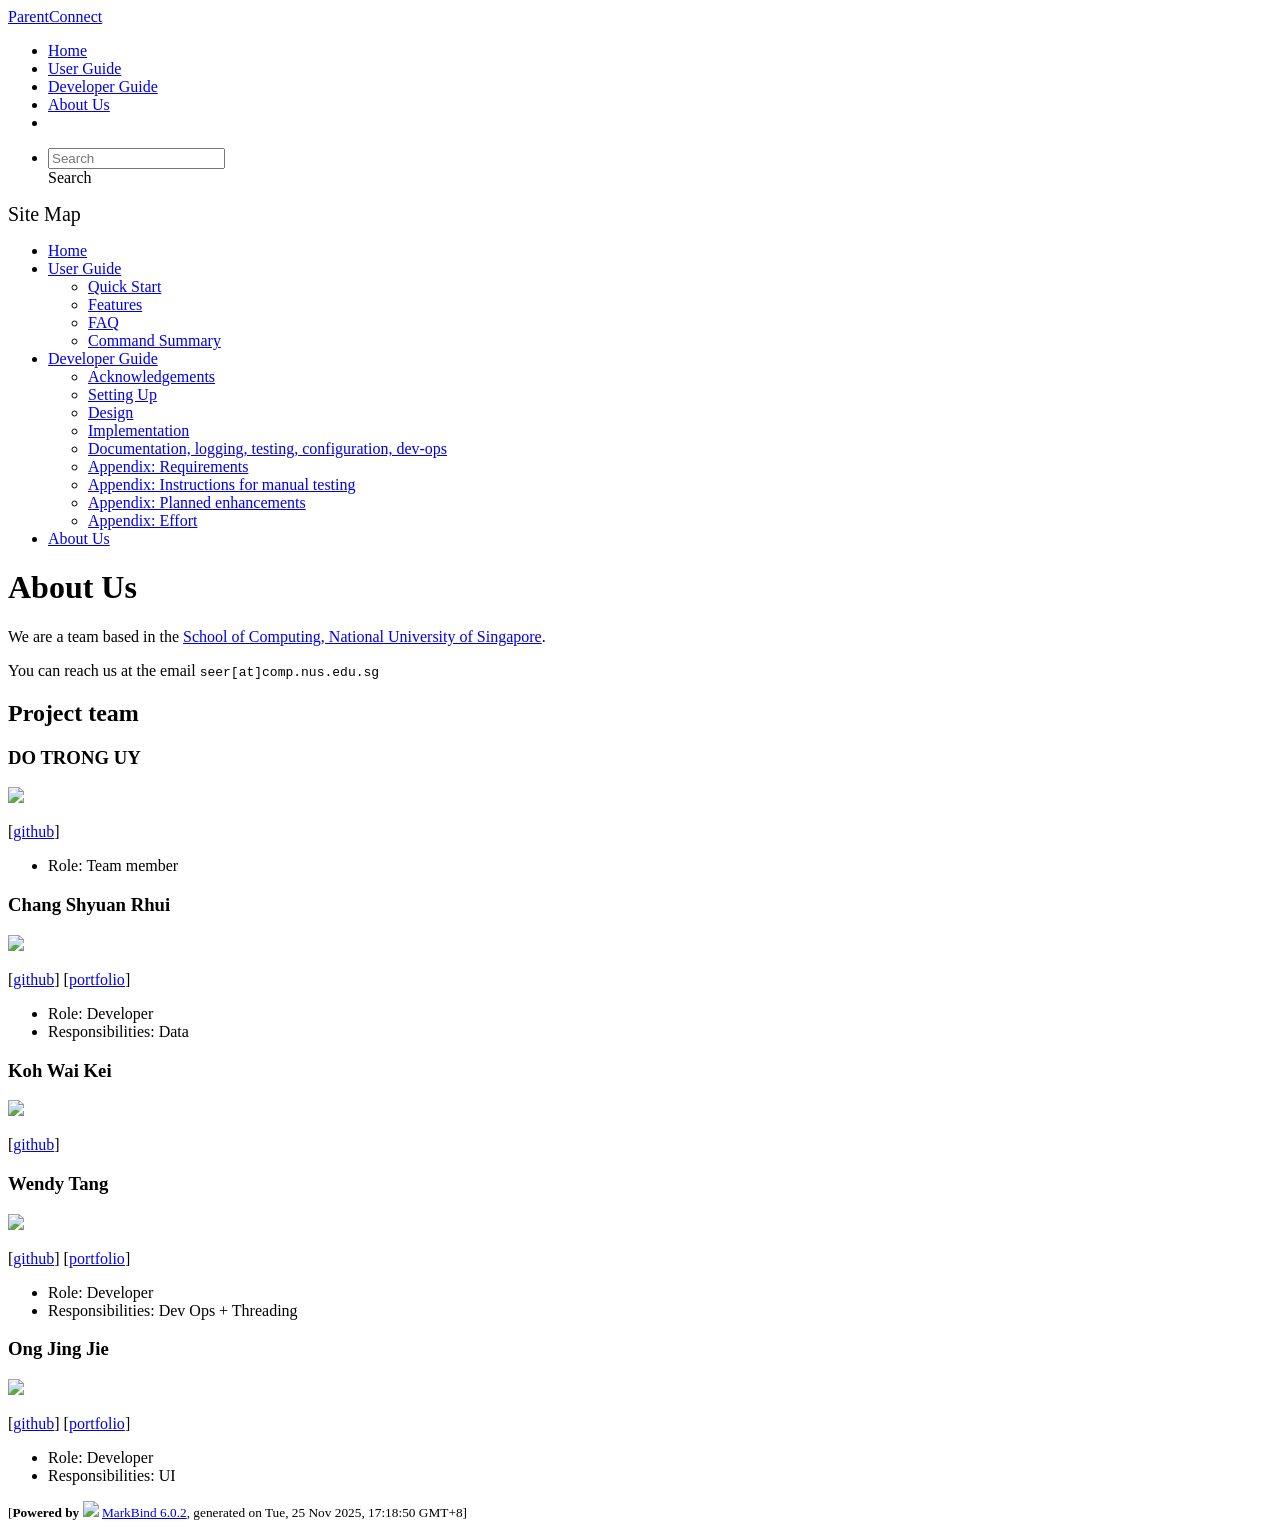
==== commit 2bc76535: "deploy: 152934f97392495ebf49dfa640504ac2b5431a99" ====
--- a/AboutUs.html
+++ b/AboutUs.html
@@ -15,7 +15,7 @@
 <div id="app"><!--[--><header sticky><div data-v-2dc82f13><nav class="navbar navbar-expand-md d-print-none navbar-dark bg-dark" data-v-2dc82f13><div class="container-fluid" data-v-2dc82f13><div class="navbar-left" data-v-2dc82f13><!--[--><a href="/tp/index.html" title="Home" class="navbar-brand">ParentConnect</a><!--]--></div><div class="navbar-default" data-v-2dc82f13><ul class="navbar-nav me-auto mt-2 mt-lg-0" data-v-2dc82f13><!--[--> <li><a href="/tp/index.html" class="nav-link">Home</a></li> <li><a href="/tp/UserGuide.html" class="nav-link">User Guide</a></li> <li><a href="/tp/DeveloperGuide.html" class="nav-link">Developer Guide</a></li> <li><a href="/tp/AboutUs.html" class="nav-link">About Us</a></li> <li><a href="https://github.com/se-edu/addressbook-level3" target="_blank" class="nav-link"><span><span aria-hidden="true" class="fab fa-github"></span></span></a></li> <!--]--></ul></div><ul class="navbar-nav navbar-right" data-v-2dc82f13><!--[--><li><form class="navbar-form"><div style="position:relative;" class="dropdown" data-v-00e26d0a><!--[--><input value="" data-bs-toggle="dropdown" type="text" class="form-control" placeholder="Search" autocomplete="off" data-v-00e26d0a><div class="form-control placeholder-div-hidden" data-v-00e26d0a>Search</div><!--]--><ul class="dropdown-menu search-dropdown-menu dropdown-menu-hidden dropdown-menu-end" data-v-00e26d0a><!--[--><!--]--></ul></div></form></li><!--]--></ul></div></nav><div style="display:none;" class="lower-navbar-container" data-v-2dc82f13><!--[--><!----><!----><!--]--></div></div></header> <div id="flex-body"><nav id="site-nav" data-v-6b1b63d2><!--[--><div class="site-nav-top"><div class="fw-bold mb-2" style="font-size:1.25rem;">Site Map</div></div> <div class="nav-component slim-scroll"><div class="site-nav-root"><!--[--><ul class="site-nav-list site-nav-list-root" data-v-6b1b63d2><!--[--><li><div class="site-nav-default-list-item site-nav-list-item-0" onclick="handleSiteNavClick(this)"><a href="/tp/index.html">Home</a></div></li> <li><div class="site-nav-default-list-item site-nav-list-item-0" onclick="handleSiteNavClick(this)"><a href="/tp/UserGuide.html">User Guide</a> <div class="site-nav-dropdown-btn-container"><i class="site-nav-dropdown-btn-icon site-nav-rotate-icon" onclick="handleSiteNavClick(this.parentNode.parentNode, false); event.stopPropagation();"><span class="glyphicon glyphicon-menu-down" aria-hidden="true"></span></i></div></div><ul class="site-nav-dropdown-container site-nav-dropdown-container-open site-nav-list"><li><div class="site-nav-default-list-item site-nav-list-item-1" onclick="handleSiteNavClick(this)"><a href="/tp/UserGuide.html#quick-start">Quick Start</a></div></li> <li><div class="site-nav-default-list-item site-nav-list-item-1" onclick="handleSiteNavClick(this)"><a href="/tp/UserGuide.html#features">Features</a></div></li> <li><div class="site-nav-default-list-item site-nav-list-item-1" onclick="handleSiteNavClick(this)"><a href="/tp/UserGuide.html#faq">FAQ</a></div></li> <li><div class="site-nav-default-list-item site-nav-list-item-1" onclick="handleSiteNavClick(this)"><a href="/tp/UserGuide.html#command-summary">Command Summary</a></div></li></ul></li> <li><div class="site-nav-default-list-item site-nav-list-item-0" onclick="handleSiteNavClick(this)"><a href="/tp/DeveloperGuide.html">Developer Guide</a> <div class="site-nav-dropdown-btn-container"><i class="site-nav-dropdown-btn-icon site-nav-rotate-icon" onclick="handleSiteNavClick(this.parentNode.parentNode, false); event.stopPropagation();"><span class="glyphicon glyphicon-menu-down" aria-hidden="true"></span></i></div></div><ul class="site-nav-dropdown-container site-nav-dropdown-container-open site-nav-list"><li><div class="site-nav-default-list-item site-nav-list-item-1" onclick="handleSiteNavClick(this)"><a href="/tp/DeveloperGuide.html#acknowledgements">Acknowledgements</a></div></li> <li><div class="site-nav-default-list-item site-nav-list-item-1" onclick="handleSiteNavClick(this)"><a href="/tp/DeveloperGuide.html#setting-up-getting-started">Setting Up</a></div></li> <li><div class="site-nav-default-list-item site-nav-list-item-1" onclick="handleSiteNavClick(this)"><a href="/tp/DeveloperGuide.html#design">Design</a></div></li> <li><div class="site-nav-default-list-item site-nav-list-item-1" onclick="handleSiteNavClick(this)"><a href="/tp/DeveloperGuide.html#implementation">Implementation</a></div></li> <li><div class="site-nav-default-list-item site-nav-list-item-1" onclick="handleSiteNavClick(this)"><a href="/tp/DeveloperGuide.html#documentation-logging-testing-configuration-dev-ops">Documentation, logging, testing, configuration, dev-ops</a></div></li> <li><div class="site-nav-default-list-item site-nav-list-item-1" onclick="handleSiteNavClick(this)"><a href="/tp/DeveloperGuide.html#appendix-requirements">Appendix: Requirements</a></div></li> <li><div class="site-nav-default-list-item site-nav-list-item-1" onclick="handleSiteNavClick(this)"><a href="/tp/DeveloperGuide.html#appendix-instructions-for-manual-testing">Appendix: Instructions for manual testing</a></div></li> <li><div class="site-nav-default-list-item site-nav-list-item-1" onclick="handleSiteNavClick(this)"><a href="/tp/DeveloperGuide.html#appendix-planned-enhancements">Appendix: Planned enhancements</a></div></li> <li><div class="site-nav-default-list-item site-nav-list-item-1" onclick="handleSiteNavClick(this)"><a href="/tp/DeveloperGuide.html#appendix-effort">Appendix: Effort</a></div></li></ul></li> <li><div class="site-nav-default-list-item site-nav-list-item-0" onclick="handleSiteNavClick(this)"><a href="/tp/AboutUs.html">About Us</a></div></li><!--]--><!--v-if--></ul><!--]--></div></div><!--]--><!--v-if--></nav> <div id="content-wrapper"><h1 id="about-us">About Us<a class="fa fa-anchor" href="#about-us" onclick="event.stopPropagation()"></a></h1> <p>We are a team based in the <a href="http://www.comp.nus.edu.sg">School of Computing, National University of Singapore</a>.</p> <p>You can reach us at the email <code class="hljs inline no-lang">seer[at]comp.nus.edu.sg</code></p> <h2 id="project-team">Project team<a class="fa fa-anchor" href="#project-team" onclick="event.stopPropagation()"></a></h2> <h3 id="do-trong-uy">DO TRONG UY<a class="fa fa-anchor" href="#do-trong-uy" onclick="event.stopPropagation()"></a></h3> <img src="/tp/images/uylulu.png" width="200px"> <p>[<a href="http://github.com/uylulu">github</a>]</p> <ul><li>Role: Team member</li></ul> <h3 id="chang-shyuan-rhui">Chang Shyuan Rhui<a class="fa fa-anchor" href="#chang-shyuan-rhui" onclick="event.stopPropagation()"></a></h3> <img src="/tp/images/csrhui.png" width="200px"> <p>[<a href="http://github.com/csrhui">github</a>]
 [<a href="/tp/team/johndoe.html">portfolio</a>]</p> <ul><li>Role: Developer</li> <li>Responsibilities: Data</li></ul> <h3 id="koh-wai-kei">Koh Wai Kei<a class="fa fa-anchor" href="#koh-wai-kei" onclick="event.stopPropagation()"></a></h3> <img src="/tp/images/yk-tuturu.png" width="200px"> <p>[<a href="http://github.com/yk-tuturu">github</a>]</p> <h3 id="wendy-tang">Wendy Tang<a class="fa fa-anchor" href="#wendy-tang" onclick="event.stopPropagation()"></a></h3> <img src="/tp/images/wenn5055.png" width="200px"> <p>[<a href="http://github.com/wenn5055">github</a>]
 [<a href="/tp/team/johndoe.html">portfolio</a>]</p> <ul><li>Role: Developer</li> <li>Responsibilities: Dev Ops + Threading</li></ul> <h3 id="ong-jing-jie">Ong Jing Jie<a class="fa fa-anchor" href="#ong-jing-jie" onclick="event.stopPropagation()"></a></h3> <img src="/tp/images/schpeider.png" width="200px"> <p>[<a href="http://github.com/schpeider">github</a>]
-[<a href="/tp/team/johndoe.html">portfolio</a>]</p> <ul><li>Role: Developer</li> <li>Responsibilities: UI</li></ul></div> <nav id="page-nav" data-v-6b1b63d2><!--[--><div class="nav-component slim-scroll"></div><!--]--><!--v-if--></nav> <div class="scroll-top-button fa-lg d-print-none" style="display:none;bottom:2%;right:2%;position:fixed;" aria-hidden="true"><!--[--><i class="fas fa-arrow-circle-up"></i><!--]--></div></div> <footer><div class="text-center"><small>[<span><strong>Powered by</strong></span> <img src="https://markbind.org/favicon.ico" width="30"> <a href="https://markbind.org/">MarkBind 6.0.2</a>, generated on Tue, 4 Nov 2025, 13:36:58 GMT+8]</small></div></footer><!--]--></div>
+[<a href="/tp/team/johndoe.html">portfolio</a>]</p> <ul><li>Role: Developer</li> <li>Responsibilities: UI</li></ul></div> <nav id="page-nav" data-v-6b1b63d2><!--[--><div class="nav-component slim-scroll"></div><!--]--><!--v-if--></nav> <div class="scroll-top-button fa-lg d-print-none" style="display:none;bottom:2%;right:2%;position:fixed;" aria-hidden="true"><!--[--><i class="fas fa-arrow-circle-up"></i><!--]--></div></div> <footer><div class="text-center"><small>[<span><strong>Powered by</strong></span> <img src="https://markbind.org/favicon.ico" width="30"> <a href="https://markbind.org/">MarkBind 6.0.2</a>, generated on Tue, 25 Nov 2025, 17:18:50 GMT+8]</small></div></footer><!--]--></div>
 </body><script src="/tp/markbind/js/bootstrap-utility.min.js"></script>
 <script src="/tp/markbind/js/polyfill.min.js"></script>
 <script src="/tp/markbind/js/vue.global.prod.min.js"></script>
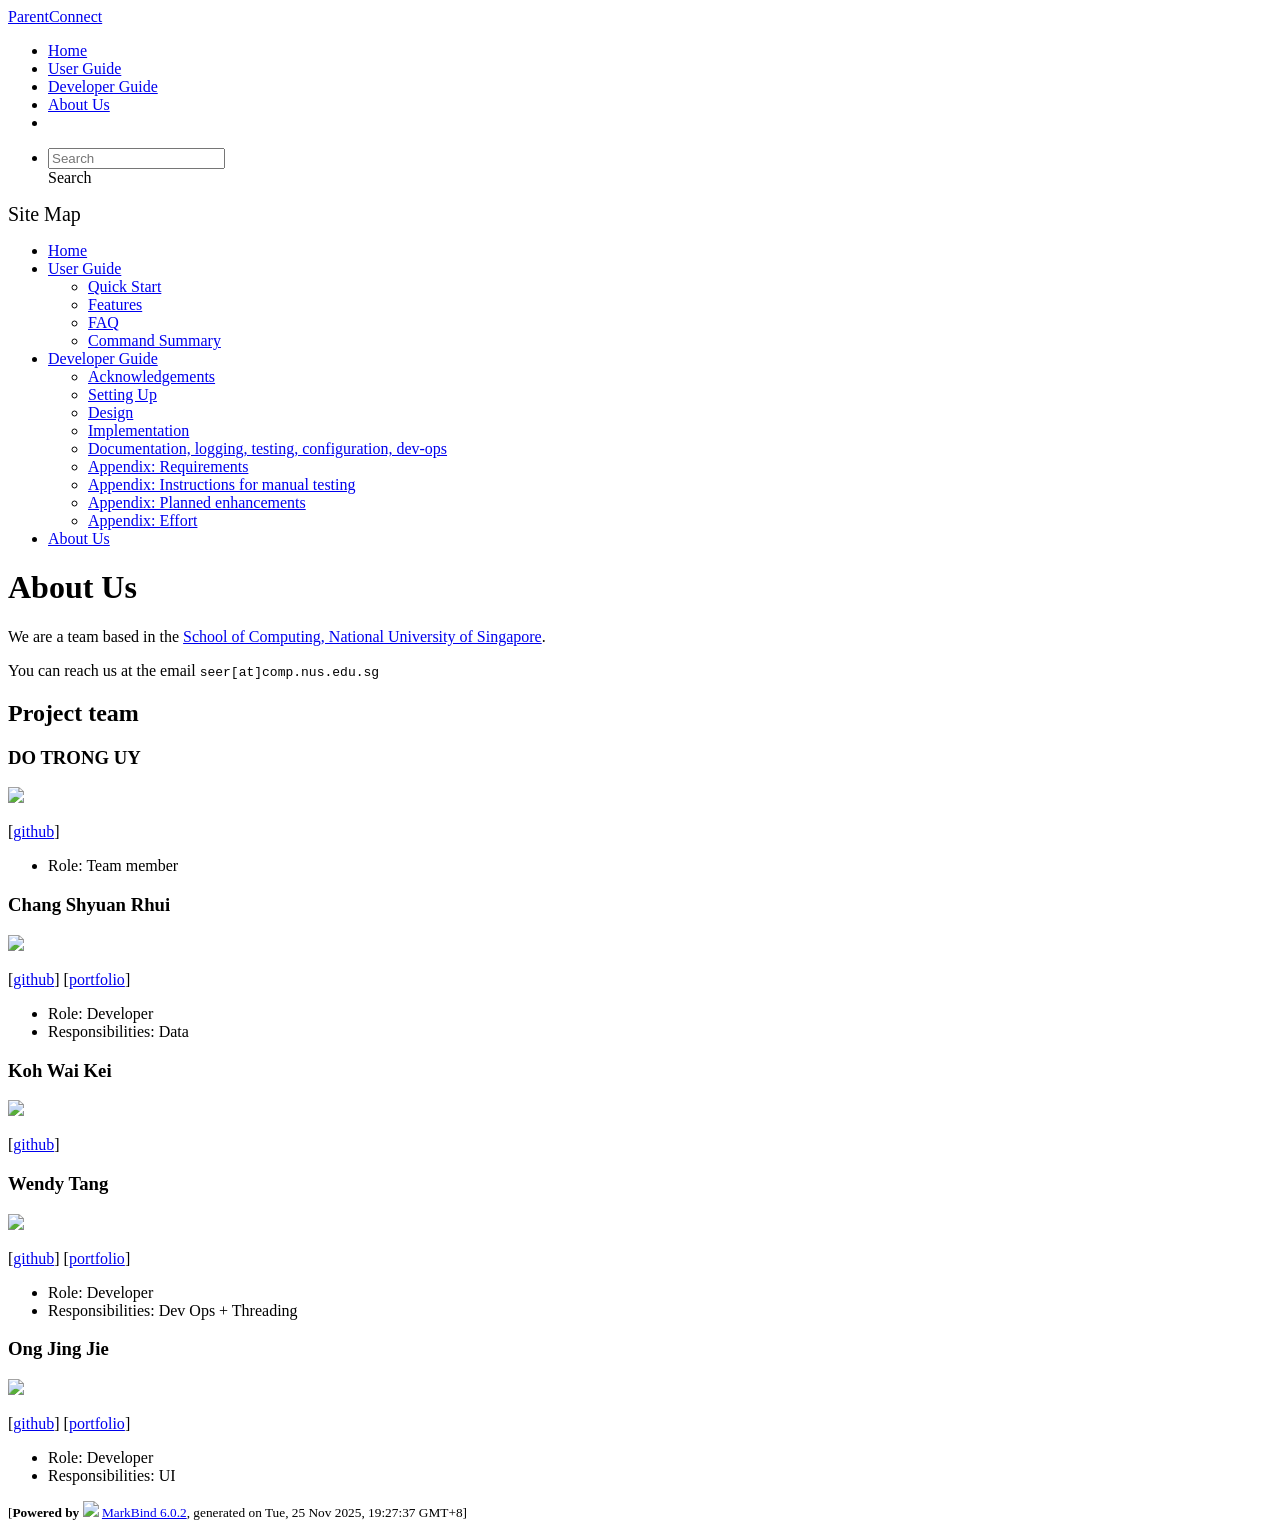
==== commit e4df3811: "deploy: 200d5dec9c6f5ba133701a9cf3b38244b59509e3" ====
--- a/AboutUs.html
+++ b/AboutUs.html
@@ -15,7 +15,7 @@
 <div id="app"><!--[--><header sticky><div data-v-2dc82f13><nav class="navbar navbar-expand-md d-print-none navbar-dark bg-dark" data-v-2dc82f13><div class="container-fluid" data-v-2dc82f13><div class="navbar-left" data-v-2dc82f13><!--[--><a href="/tp/index.html" title="Home" class="navbar-brand">ParentConnect</a><!--]--></div><div class="navbar-default" data-v-2dc82f13><ul class="navbar-nav me-auto mt-2 mt-lg-0" data-v-2dc82f13><!--[--> <li><a href="/tp/index.html" class="nav-link">Home</a></li> <li><a href="/tp/UserGuide.html" class="nav-link">User Guide</a></li> <li><a href="/tp/DeveloperGuide.html" class="nav-link">Developer Guide</a></li> <li><a href="/tp/AboutUs.html" class="nav-link">About Us</a></li> <li><a href="https://github.com/se-edu/addressbook-level3" target="_blank" class="nav-link"><span><span aria-hidden="true" class="fab fa-github"></span></span></a></li> <!--]--></ul></div><ul class="navbar-nav navbar-right" data-v-2dc82f13><!--[--><li><form class="navbar-form"><div style="position:relative;" class="dropdown" data-v-00e26d0a><!--[--><input value="" data-bs-toggle="dropdown" type="text" class="form-control" placeholder="Search" autocomplete="off" data-v-00e26d0a><div class="form-control placeholder-div-hidden" data-v-00e26d0a>Search</div><!--]--><ul class="dropdown-menu search-dropdown-menu dropdown-menu-hidden dropdown-menu-end" data-v-00e26d0a><!--[--><!--]--></ul></div></form></li><!--]--></ul></div></nav><div style="display:none;" class="lower-navbar-container" data-v-2dc82f13><!--[--><!----><!----><!--]--></div></div></header> <div id="flex-body"><nav id="site-nav" data-v-6b1b63d2><!--[--><div class="site-nav-top"><div class="fw-bold mb-2" style="font-size:1.25rem;">Site Map</div></div> <div class="nav-component slim-scroll"><div class="site-nav-root"><!--[--><ul class="site-nav-list site-nav-list-root" data-v-6b1b63d2><!--[--><li><div class="site-nav-default-list-item site-nav-list-item-0" onclick="handleSiteNavClick(this)"><a href="/tp/index.html">Home</a></div></li> <li><div class="site-nav-default-list-item site-nav-list-item-0" onclick="handleSiteNavClick(this)"><a href="/tp/UserGuide.html">User Guide</a> <div class="site-nav-dropdown-btn-container"><i class="site-nav-dropdown-btn-icon site-nav-rotate-icon" onclick="handleSiteNavClick(this.parentNode.parentNode, false); event.stopPropagation();"><span class="glyphicon glyphicon-menu-down" aria-hidden="true"></span></i></div></div><ul class="site-nav-dropdown-container site-nav-dropdown-container-open site-nav-list"><li><div class="site-nav-default-list-item site-nav-list-item-1" onclick="handleSiteNavClick(this)"><a href="/tp/UserGuide.html#quick-start">Quick Start</a></div></li> <li><div class="site-nav-default-list-item site-nav-list-item-1" onclick="handleSiteNavClick(this)"><a href="/tp/UserGuide.html#features">Features</a></div></li> <li><div class="site-nav-default-list-item site-nav-list-item-1" onclick="handleSiteNavClick(this)"><a href="/tp/UserGuide.html#faq">FAQ</a></div></li> <li><div class="site-nav-default-list-item site-nav-list-item-1" onclick="handleSiteNavClick(this)"><a href="/tp/UserGuide.html#command-summary">Command Summary</a></div></li></ul></li> <li><div class="site-nav-default-list-item site-nav-list-item-0" onclick="handleSiteNavClick(this)"><a href="/tp/DeveloperGuide.html">Developer Guide</a> <div class="site-nav-dropdown-btn-container"><i class="site-nav-dropdown-btn-icon site-nav-rotate-icon" onclick="handleSiteNavClick(this.parentNode.parentNode, false); event.stopPropagation();"><span class="glyphicon glyphicon-menu-down" aria-hidden="true"></span></i></div></div><ul class="site-nav-dropdown-container site-nav-dropdown-container-open site-nav-list"><li><div class="site-nav-default-list-item site-nav-list-item-1" onclick="handleSiteNavClick(this)"><a href="/tp/DeveloperGuide.html#acknowledgements">Acknowledgements</a></div></li> <li><div class="site-nav-default-list-item site-nav-list-item-1" onclick="handleSiteNavClick(this)"><a href="/tp/DeveloperGuide.html#setting-up-getting-started">Setting Up</a></div></li> <li><div class="site-nav-default-list-item site-nav-list-item-1" onclick="handleSiteNavClick(this)"><a href="/tp/DeveloperGuide.html#design">Design</a></div></li> <li><div class="site-nav-default-list-item site-nav-list-item-1" onclick="handleSiteNavClick(this)"><a href="/tp/DeveloperGuide.html#implementation">Implementation</a></div></li> <li><div class="site-nav-default-list-item site-nav-list-item-1" onclick="handleSiteNavClick(this)"><a href="/tp/DeveloperGuide.html#documentation-logging-testing-configuration-dev-ops">Documentation, logging, testing, configuration, dev-ops</a></div></li> <li><div class="site-nav-default-list-item site-nav-list-item-1" onclick="handleSiteNavClick(this)"><a href="/tp/DeveloperGuide.html#appendix-requirements">Appendix: Requirements</a></div></li> <li><div class="site-nav-default-list-item site-nav-list-item-1" onclick="handleSiteNavClick(this)"><a href="/tp/DeveloperGuide.html#appendix-instructions-for-manual-testing">Appendix: Instructions for manual testing</a></div></li> <li><div class="site-nav-default-list-item site-nav-list-item-1" onclick="handleSiteNavClick(this)"><a href="/tp/DeveloperGuide.html#appendix-planned-enhancements">Appendix: Planned enhancements</a></div></li> <li><div class="site-nav-default-list-item site-nav-list-item-1" onclick="handleSiteNavClick(this)"><a href="/tp/DeveloperGuide.html#appendix-effort">Appendix: Effort</a></div></li></ul></li> <li><div class="site-nav-default-list-item site-nav-list-item-0" onclick="handleSiteNavClick(this)"><a href="/tp/AboutUs.html">About Us</a></div></li><!--]--><!--v-if--></ul><!--]--></div></div><!--]--><!--v-if--></nav> <div id="content-wrapper"><h1 id="about-us">About Us<a class="fa fa-anchor" href="#about-us" onclick="event.stopPropagation()"></a></h1> <p>We are a team based in the <a href="http://www.comp.nus.edu.sg">School of Computing, National University of Singapore</a>.</p> <p>You can reach us at the email <code class="hljs inline no-lang">seer[at]comp.nus.edu.sg</code></p> <h2 id="project-team">Project team<a class="fa fa-anchor" href="#project-team" onclick="event.stopPropagation()"></a></h2> <h3 id="do-trong-uy">DO TRONG UY<a class="fa fa-anchor" href="#do-trong-uy" onclick="event.stopPropagation()"></a></h3> <img src="/tp/images/uylulu.png" width="200px"> <p>[<a href="http://github.com/uylulu">github</a>]</p> <ul><li>Role: Team member</li></ul> <h3 id="chang-shyuan-rhui">Chang Shyuan Rhui<a class="fa fa-anchor" href="#chang-shyuan-rhui" onclick="event.stopPropagation()"></a></h3> <img src="/tp/images/csrhui.png" width="200px"> <p>[<a href="http://github.com/csrhui">github</a>]
 [<a href="/tp/team/johndoe.html">portfolio</a>]</p> <ul><li>Role: Developer</li> <li>Responsibilities: Data</li></ul> <h3 id="koh-wai-kei">Koh Wai Kei<a class="fa fa-anchor" href="#koh-wai-kei" onclick="event.stopPropagation()"></a></h3> <img src="/tp/images/yk-tuturu.png" width="200px"> <p>[<a href="http://github.com/yk-tuturu">github</a>]</p> <h3 id="wendy-tang">Wendy Tang<a class="fa fa-anchor" href="#wendy-tang" onclick="event.stopPropagation()"></a></h3> <img src="/tp/images/wenn5055.png" width="200px"> <p>[<a href="http://github.com/wenn5055">github</a>]
 [<a href="/tp/team/johndoe.html">portfolio</a>]</p> <ul><li>Role: Developer</li> <li>Responsibilities: Dev Ops + Threading</li></ul> <h3 id="ong-jing-jie">Ong Jing Jie<a class="fa fa-anchor" href="#ong-jing-jie" onclick="event.stopPropagation()"></a></h3> <img src="/tp/images/schpeider.png" width="200px"> <p>[<a href="http://github.com/schpeider">github</a>]
-[<a href="/tp/team/johndoe.html">portfolio</a>]</p> <ul><li>Role: Developer</li> <li>Responsibilities: UI</li></ul></div> <nav id="page-nav" data-v-6b1b63d2><!--[--><div class="nav-component slim-scroll"></div><!--]--><!--v-if--></nav> <div class="scroll-top-button fa-lg d-print-none" style="display:none;bottom:2%;right:2%;position:fixed;" aria-hidden="true"><!--[--><i class="fas fa-arrow-circle-up"></i><!--]--></div></div> <footer><div class="text-center"><small>[<span><strong>Powered by</strong></span> <img src="https://markbind.org/favicon.ico" width="30"> <a href="https://markbind.org/">MarkBind 6.0.2</a>, generated on Tue, 25 Nov 2025, 17:18:50 GMT+8]</small></div></footer><!--]--></div>
+[<a href="/tp/team/johndoe.html">portfolio</a>]</p> <ul><li>Role: Developer</li> <li>Responsibilities: UI</li></ul></div> <nav id="page-nav" data-v-6b1b63d2><!--[--><div class="nav-component slim-scroll"></div><!--]--><!--v-if--></nav> <div class="scroll-top-button fa-lg d-print-none" style="display:none;bottom:2%;right:2%;position:fixed;" aria-hidden="true"><!--[--><i class="fas fa-arrow-circle-up"></i><!--]--></div></div> <footer><div class="text-center"><small>[<span><strong>Powered by</strong></span> <img src="https://markbind.org/favicon.ico" width="30"> <a href="https://markbind.org/">MarkBind 6.0.2</a>, generated on Tue, 25 Nov 2025, 19:27:37 GMT+8]</small></div></footer><!--]--></div>
 </body><script src="/tp/markbind/js/bootstrap-utility.min.js"></script>
 <script src="/tp/markbind/js/polyfill.min.js"></script>
 <script src="/tp/markbind/js/vue.global.prod.min.js"></script>
